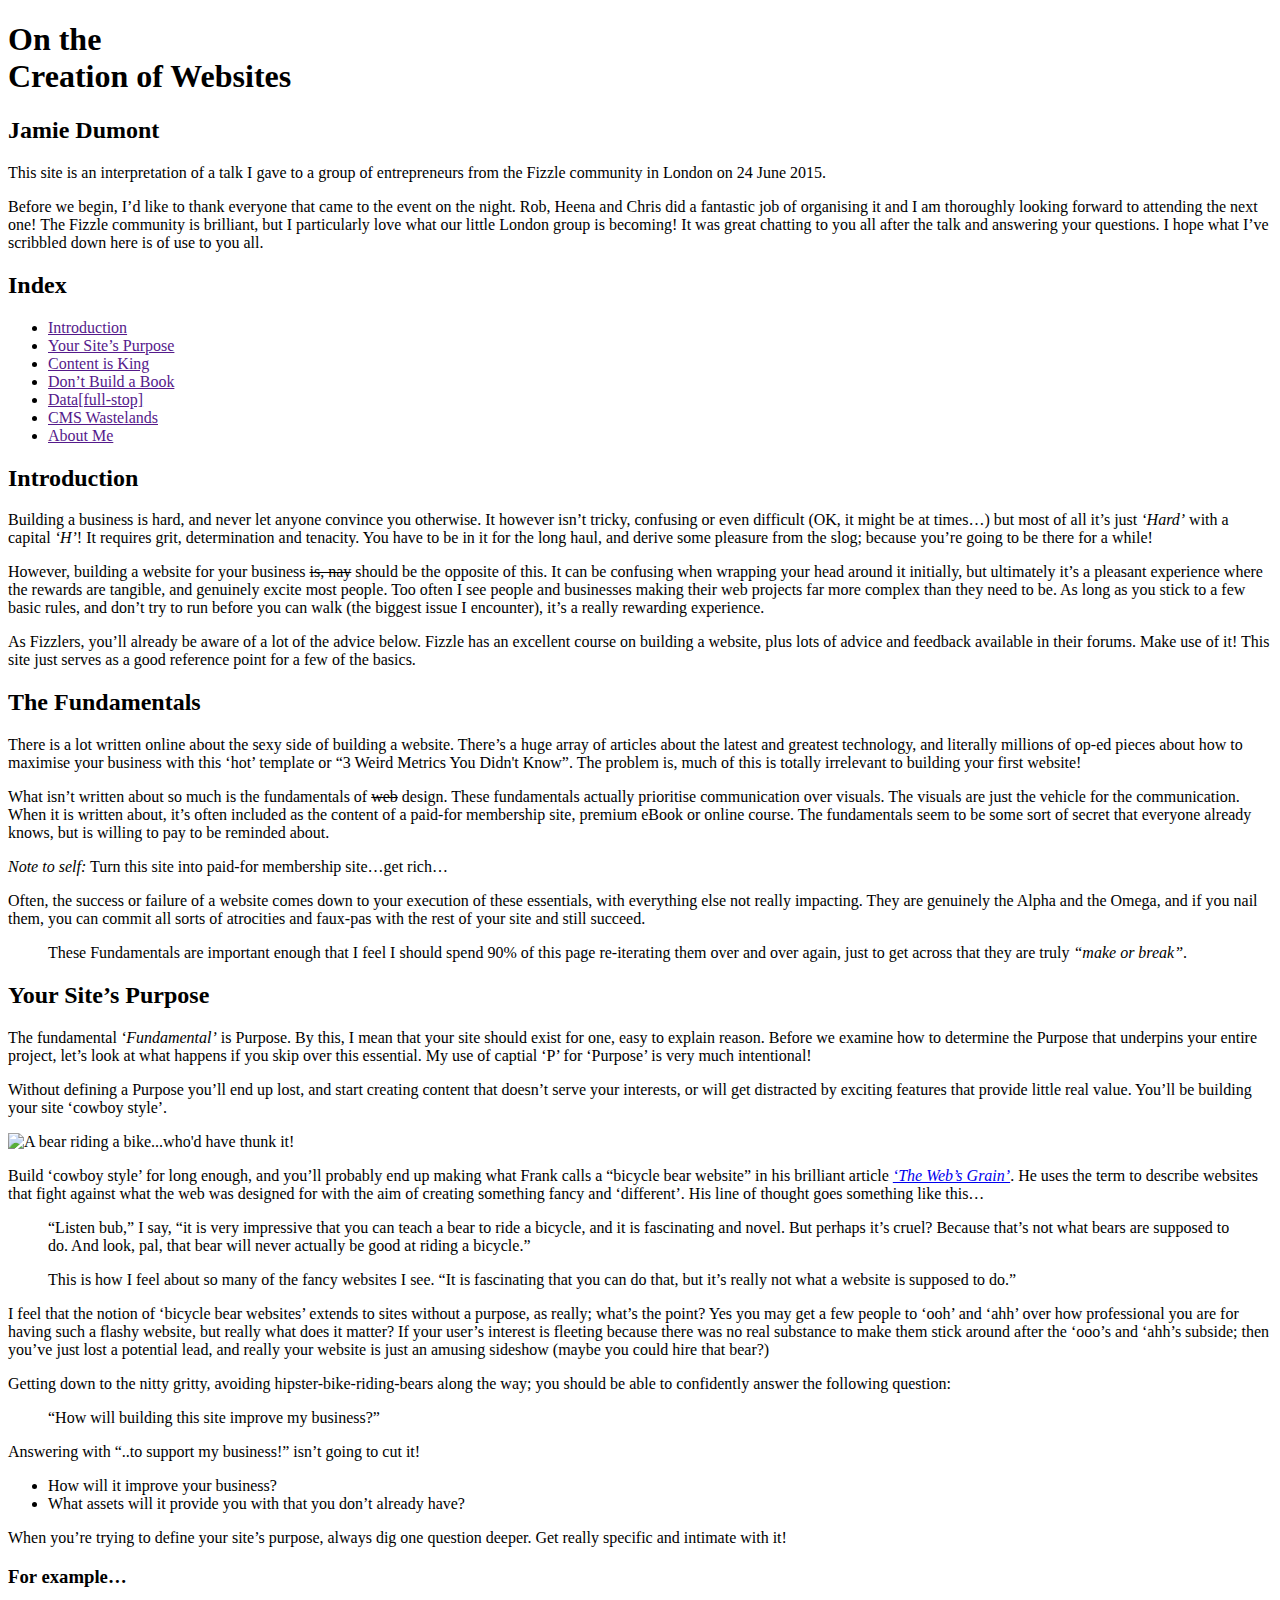
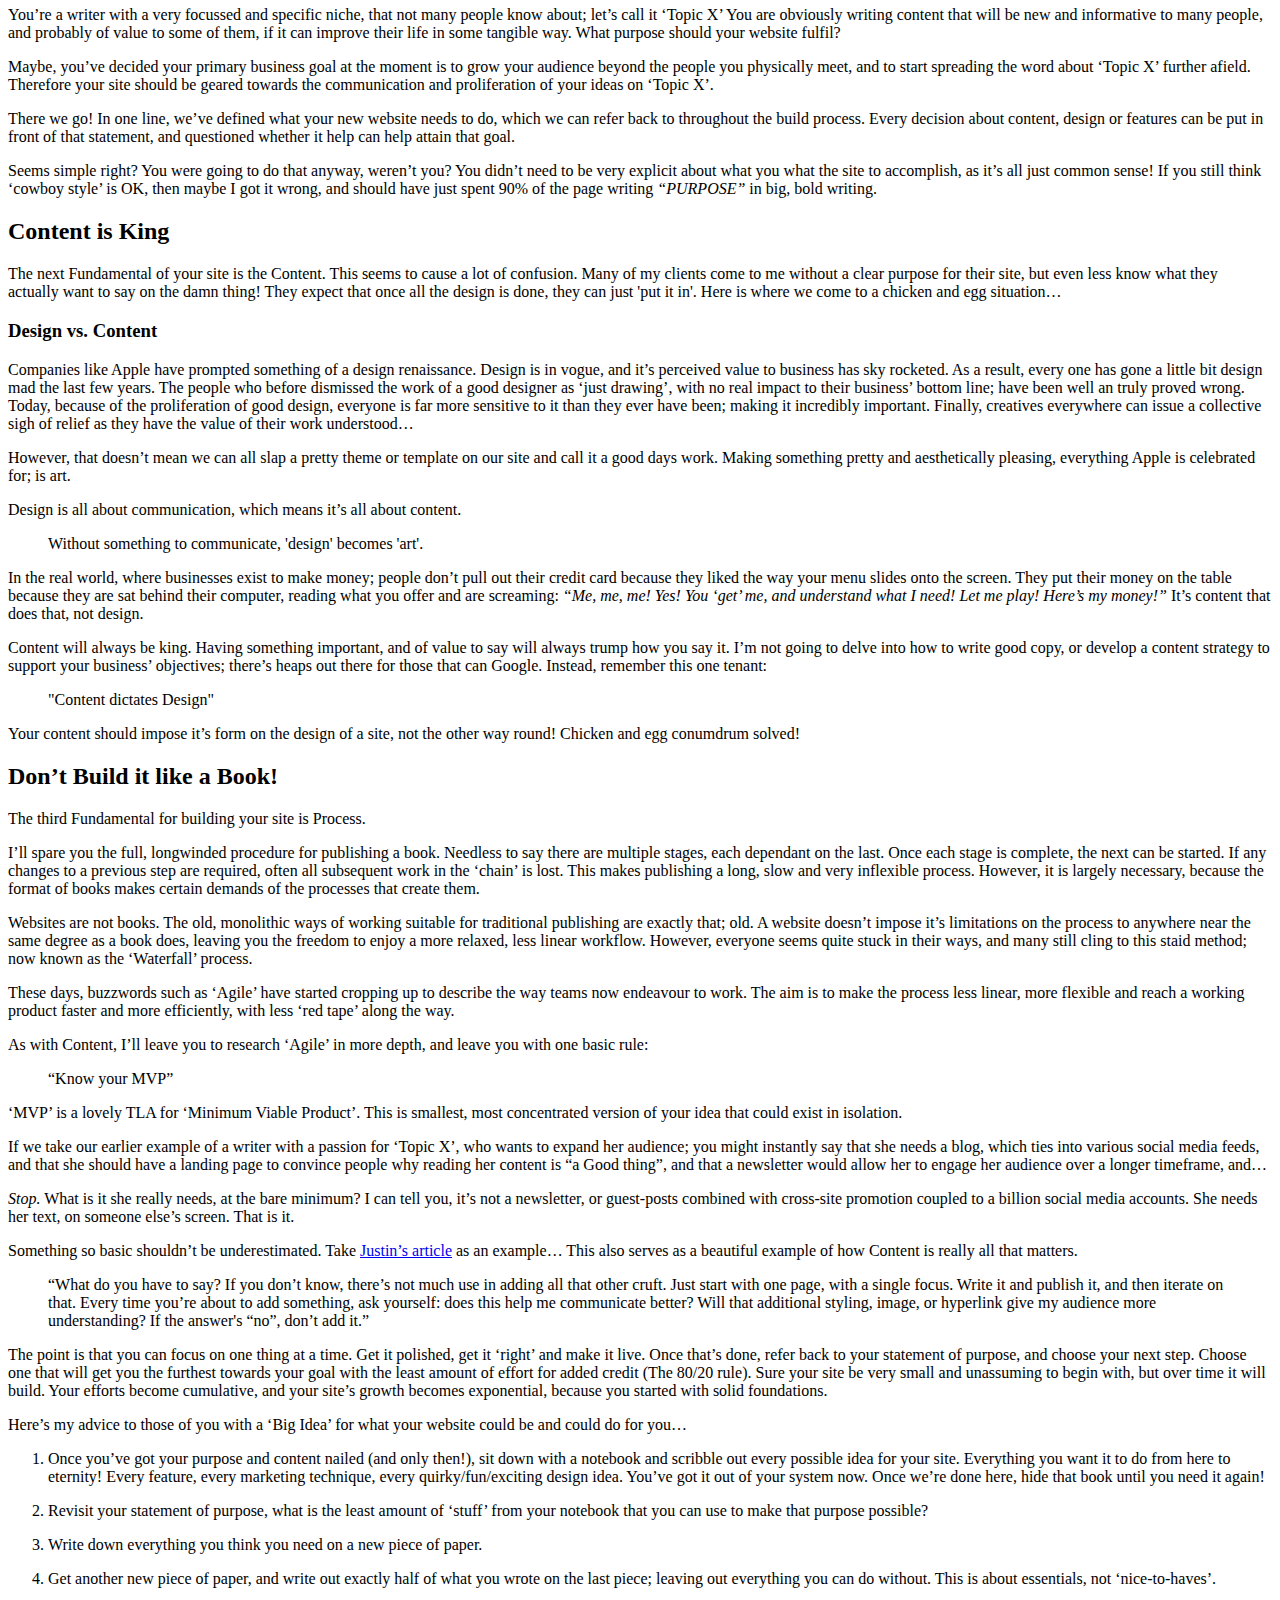
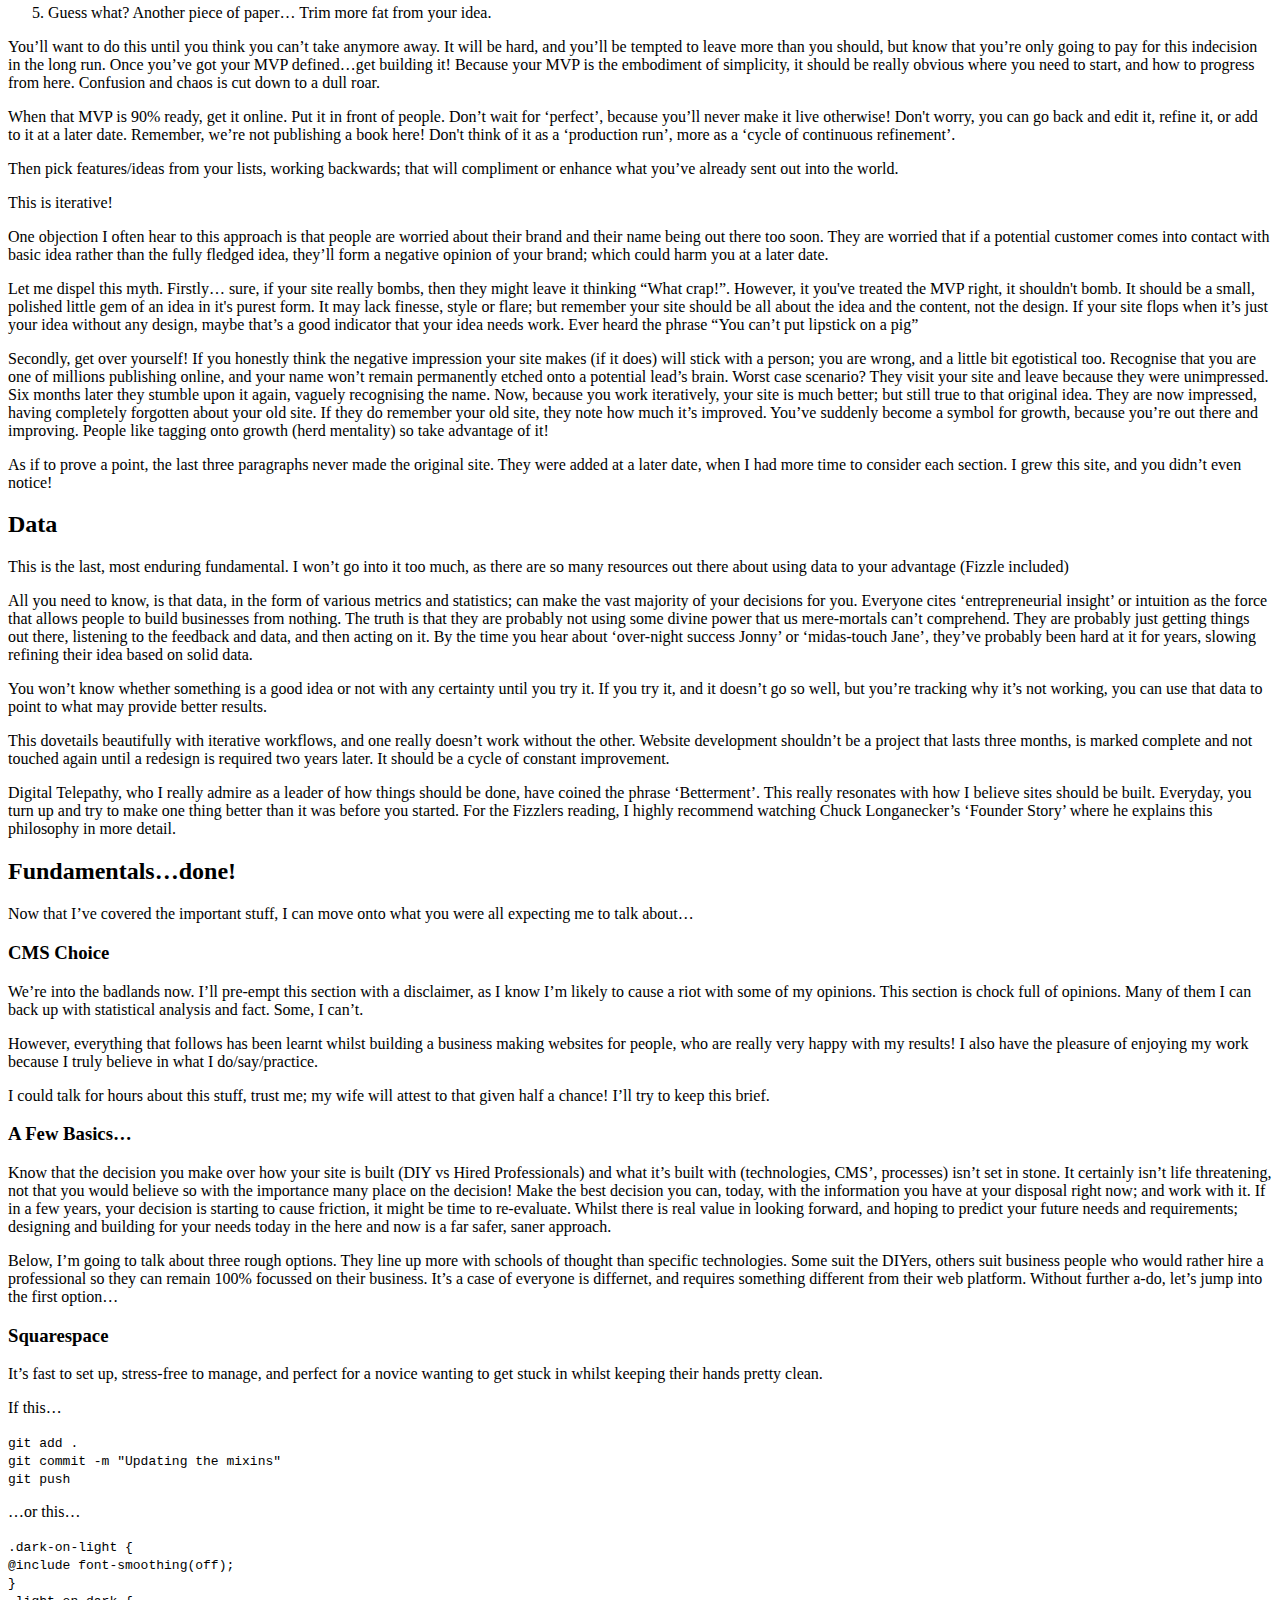
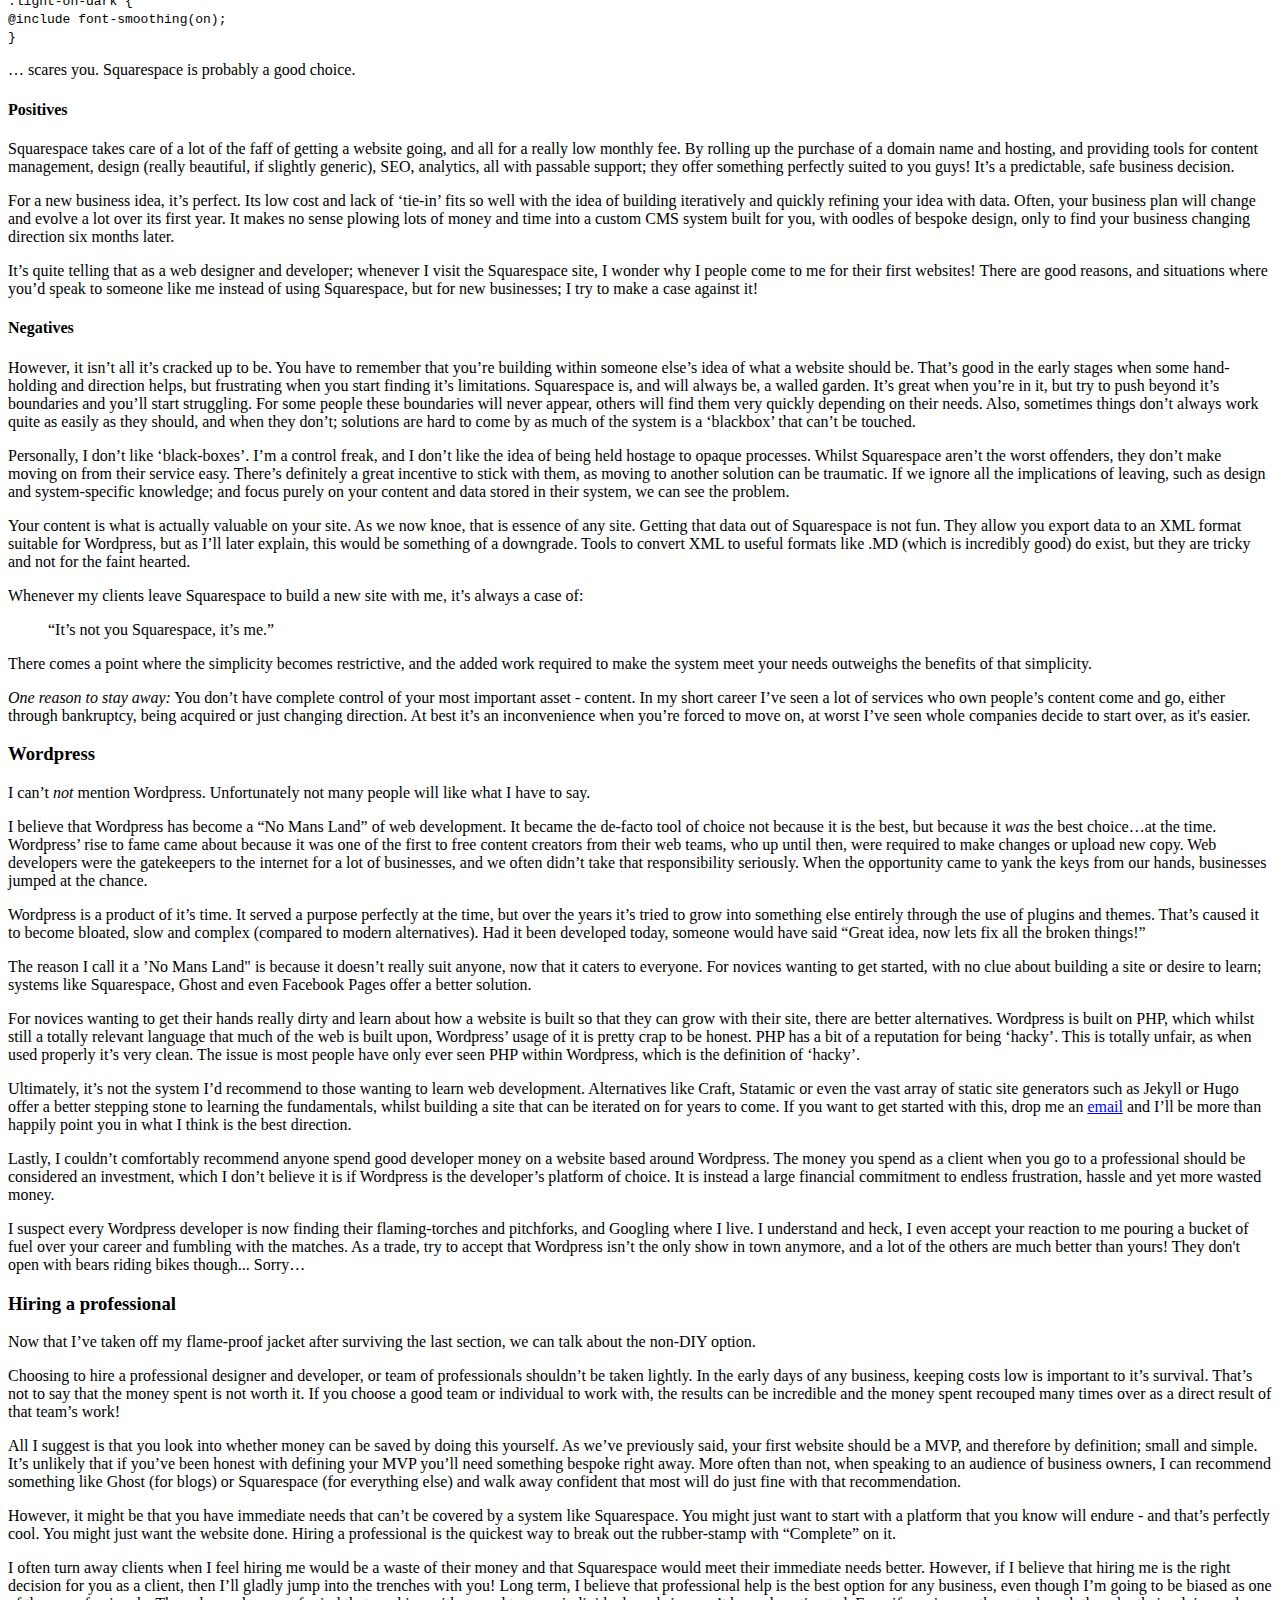
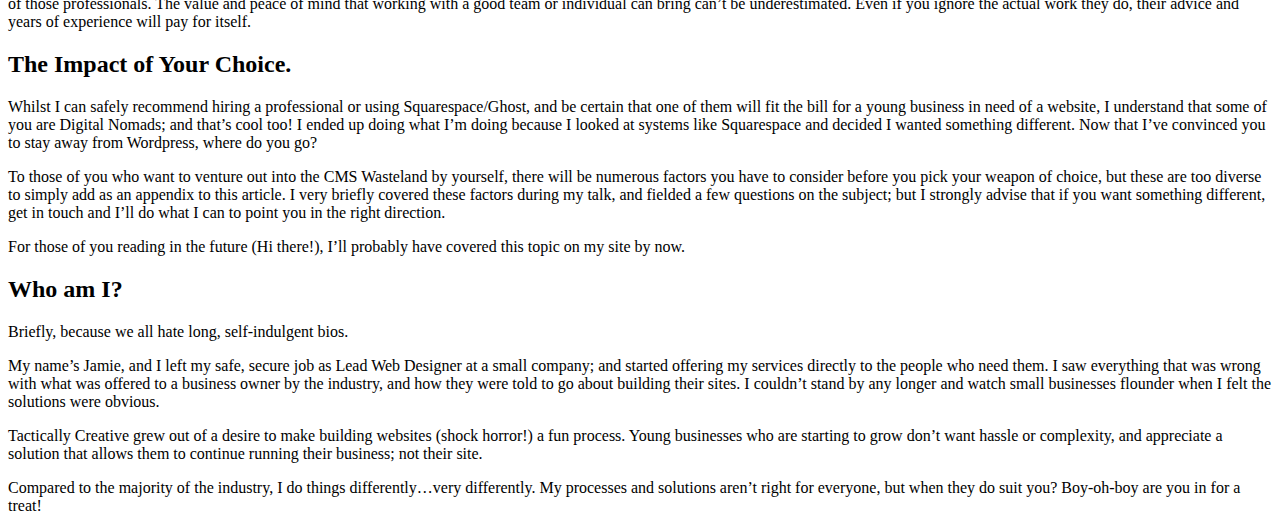
==== public/index.html @ e03779e4 "Initial commit" ====
<!doctype html>
<html>
<head>
	<meta charset="utf-8">

	
	<meta content="IE=edge,chrome=1" http-equiv="X-UA-Compatible">

	<meta name="viewport" content="width=device-width, initial-scale=1.0, user-scalable=yes">


	<title>Websites for Entrepreneurs</title>

	<link href='http://fonts.googleapis.com/css?family=Roboto:300italic,300,500' rel='stylesheet' type='text/css'>
	<link href='http://fonts.googleapis.com/css?family=Merriweather:400,700italic' rel='stylesheet' type='text/css'>
	<link rel='stylesheet' type='text/css' href='//maxcdn.bootstrapcdn.com/font-awesome/4.3.0/css/font-awesome.min.css'>
	<link rel='stylesheet' type='text/css' href='/css/main.css'>

</head>

<body>

	<section class="container" id="header">
		

		<div class="content">

			<h1 class="main-header"><span>On the</span><br> Creation <span class="kern">of</span> Websites</h1>

			<h2 class="lined-header"><span>Jamie Dumont</span></h2>

			<p class="centered-text">This site is an interpretation of a talk I gave to a group of entrepreneurs from the Fizzle community in London on 24 June 2015.</p>

		</div>

	</section>

	<section class="container" id="welcome">

		<div class="content">

			<article>
				<p>Before we begin, I&#8217;d like to thank everyone that came to the event on the night. Rob, Heena and Chris did a fantastic job of organising it and I am thoroughly looking forward to attending the next one! The Fizzle community is brilliant, but I particularly love what our little London group is becoming! It was great chatting to you all after the talk and answering your questions. I hope what I&#8217;ve scribbled down here is of use to you all.</p>
			</article>

		</div>

	</section>

	<section class="container" id="nav">

		<div class="content">

			<nav>
				<h2>Index</h2>
				<ul>
					<li><a href="">Introduction</a></li>
					<li><a href="">Your Site&#8217;s Purpose</a></li>
					<li><a href="">Content is King</a></li>
					<li><a href="">Don&#8217;t Build a Book</a></li>
					<li><a href="">Data[full-stop]</a></li>
					<li><a href="">CMS Wastelands</a></li>
					<li><a href="">About Me</a></li>
				</ul>
			</nav>

		</div>



		
	</section>

	<section class="container">

		<div class="content">

			<h2>Introduction</h2>

			<p>Building a business is hard, and never let anyone convince you otherwise. It however isn&#8217;t tricky, confusing or even difficult (OK, it might be at times&#8230;) but most of all it&#8217;s just <em>&#8216;Hard&#8217;</em> with a capital <em>&#8216;H&#8217;</em>! It requires grit, determination and tenacity. You have to be in it for the long haul, and derive some pleasure from the slog; because you&#8217;re going to be there for a while!</p>

			<p>However, building a website for your business <s>is, nay</s> should be the opposite of this. It can be confusing when wrapping your head around it initially, but ultimately it&#8217;s a pleasant experience where the rewards are tangible, and genuinely excite most people. Too often I see people and businesses making their web projects far more complex than they need to be. As long as you stick to a few basic rules, and don&#8217;t try to run before you can walk (the biggest issue I encounter), it&#8217;s a really rewarding experience.</p>

			<p>As Fizzlers, you&#8217;ll already be aware of a lot of the advice below. Fizzle has an excellent course on building a website, plus lots of advice and feedback available in their forums. Make use of it! This site just serves as a good reference point for a few of the basics.</p>

		</div>

	</section>

	<section class="container">

		<div class="content">

			<h2>The Fundamentals</h2>

			<p>There is a lot written online about the sexy side of building a website. There&#8217;s a huge array of articles about the latest and greatest technology, and literally millions of op-ed pieces about how to maximise your business with this &#8216;hot&#8217; template or &#8220;3 Weird Metrics You Didn't Know&#8221;. The problem is, much of this is totally irrelevant to building your first website!</p>

			<p>What isn&#8217;t written about so much is the fundamentals of <s>web</s> design. These fundamentals actually prioritise communication over visuals. The visuals are just the vehicle for the communication. When it is written about, it&#8217;s often included as the content of a paid-for membership site, premium eBook or online course. The fundamentals seem to be some sort of secret that everyone already knows, but is willing to pay to be reminded about.</p>

			<p class="micro-text"><em>Note to self:</em> Turn this site into paid-for membership site&#8230;get rich&#8230;</p>

			<p>Often, the success or failure of a website comes down to your execution of these essentials, with everything else not really impacting. They are genuinely the Alpha and the Omega, and if you nail them, you can commit all sorts of atrocities and faux-pas with the rest of your site and still succeed.</p> 

			<blockquote>These Fundamentals are important enough that I feel I should spend 90% of this page re-iterating them over and over again, just to get across that they are truly <em>&#8220;make or break&#8221;</em>.</blockquote>

		</div>

	</section>

	<section class="container" id="purpose">

		<div class="content">

			<h2>Your Site&#8217;s Purpose</h2>

			<p>The fundamental <em>&#8216;Fundamental&#8217;</em> is Purpose. By this, I mean that your site should exist for one, easy to explain reason. Before we examine how to determine the Purpose that underpins your entire project, let&#8217;s look at what happens if you skip over this essential. <span class="micro-text">My use of captial &#8216;P&#8217; for &#8216;Purpose&#8217; is very much intentional!</span></p>

			<p>Without defining a Purpose you&#8217;ll end up lost, and start creating content that doesn&#8217;t serve your interests, or will get distracted by exciting features that provide little real value. You&#8217;ll be building your site &#8216;cowboy style&#8217;.</p>

			<img src="http://frankchimero.com/writing/the-webs-grain/bicyclebear.jpg" alt="A bear riding a bike...who'd have thunk it!">

			<p>Build &#8216;cowboy style&#8217; for long enough, and you&#8217;ll probably end up making what Frank calls a &#8220;bicycle bear website&#8221; in his brilliant article <a target="_blank" href="http://frankchimero.com/writing/the-webs-grain/"><em>&#8216;The Web&#8217;s Grain&#8217;</em></a>. He uses the term to describe websites that fight against what the web was designed for with the aim of creating something fancy and &#8216;different&#8217;. His line of thought goes something like this&#8230;</p>

			<blockquote>
				<p>&#8220;Listen bub,&#8221; I say, &#8220;it is very impressive that you can teach a bear to ride a bicycle, and it is fascinating and novel. But perhaps it’s cruel? Because that’s not what bears are supposed to do. And look, pal, that bear will never actually be good at riding a bicycle.&#8221;</p>

				<p>This is how I feel about so many of the fancy websites I see. &#8220;It is fascinating that you can do that, but it’s really not what a website is supposed to do.&#8221;</p>
			</blockquote>


			<p>I feel that the notion of &#8216;bicycle bear websites&#8217; extends to sites without a purpose, as really; what&#8217;s the point? Yes you may get a few people to &#8216;ooh&#8217; and &#8216;ahh&#8217; over how professional you are for having such a flashy website, but really what does it matter? If your user&#8217;s interest is fleeting because there was no real substance to make them stick around after the &#8216;ooo&#8217;s and &#8216;ahh&#8217;s subside; then you&#8217;ve just lost a potential lead, and really your website is just an amusing sideshow <span class="micro-text">(maybe you could hire that bear?)</span></p>

			<p>Getting down to the nitty gritty, avoiding hipster-bike-riding-bears along the way; you should be able to confidently answer the following question:</p>
			
			<blockquote class="big-bq">&#8220;How will building this site improve my business?&#8221;</blockquote>

			<p>Answering with &#8220;..to support my business!&#8221; isn&#8217;t going to cut it!</p>

			<ul class="indented-emphasis">
				<li>How will it improve your business?</li>
				<li>What assets will it provide you with that you don&#8217;t already have?</li>
			</ul>

			<p>When you&#8217;re trying to define your site&#8217;s purpose, always dig one question deeper. Get really specific and intimate with it!</p>

			<h3>For example&#8230;</h3>

			<p>You&#8217;re a writer with a very focussed and specific niche, that not many people know about; let&#8217;s call it &#8216;Topic X&#8217; You are obviously writing content that will be new and informative to many people, and probably of value to some of them, if it can improve their life in some tangible way. What purpose should your website fulfil?</p>

			<p>Maybe, you&#8217;ve decided your primary business goal at the moment is to grow your audience beyond the people you physically meet, and to start spreading the word about &#8216;Topic X&#8217; further afield. Therefore your site should be geared towards the communication and proliferation of your ideas on &#8216;Topic X&#8217;.</p>

			<p>There we go! In one line, we&#8217;ve defined what your new website needs to do, which we can refer back to throughout the build process. Every decision about content, design or features can be put in front of that statement, and questioned whether it help can help attain that goal.</p>

			<p>Seems simple right? You were going to do that anyway, weren&#8217;t you? You didn&#8217;t need to be very explicit about what you what the site to accomplish, as it&#8217;s all just common sense! If you still think &#8216;cowboy style&#8217; is OK, then maybe I got it wrong, and should have just spent 90% of the page writing <em>&#8220;PURPOSE&#8221;</em> in big, bold writing.</p>

		</div>

	</section>

	<section class="container">

		<div class="content">

			<h2>Content is King</h2>

			<p>The next Fundamental of your site is the Content. This seems to cause a lot of confusion. Many of my clients come to me without a clear purpose for their site, but even less know what they actually want to say on the damn thing! They expect that once all the design is done, they can just 'put it in'. Here is where we come to a chicken and egg situation&#8230;</p>

			<h3>Design vs. Content</h3>

			<p>Companies like Apple have prompted something of a design renaissance. Design is in vogue, and it&#8217;s perceived value to business has sky rocketed. As a result, every one has gone a little bit design mad the last few years. The people who before dismissed the work of a good designer as &#8216;just drawing&#8217;, with no real impact to their business&#8217; bottom line; have been well an truly proved wrong. Today, because of the proliferation of good design, everyone is far more sensitive to it than they ever have been; making it incredibly important. Finally, creatives everywhere can issue a collective sigh of relief as they have the value of their work understood&#8230;</p>

			<p>However, that doesn&#8217;t mean we can all slap a pretty theme or template on our site and call it a good days work. Making something pretty and aesthetically pleasing, everything Apple is celebrated for; is art.</p>

			<p>Design is all about communication, which means it&#8217;s all about content.</p>

			<blockquote>Without something to communicate, 'design' becomes 'art'.</blockquote>

			<p>In the real world, where businesses exist to make money; people don&#8217;t pull out their credit card because they liked the way your menu slides onto the screen. They put their money on the table because they are sat behind their computer, reading what you offer and are screaming: <em>&#8220;Me, me, me! Yes! You &#8216;get&#8217; me, and understand what I need! Let me play! Here&#8217;s my money!&#8221;</em> It&#8217;s content that does that, not design.</p>

			<p>Content will always be king. Having something important, and of value to say will always trump how you say it. I&#8217;m not going to delve into how to write good copy, or develop a content strategy to support your business&#8217; objectives; there&#8217;s heaps out there for those that can Google. Instead, remember this one tenant: </p>

			<blockquote class="big-bq">"Content dictates Design"</blockquote> 

			<p>Your content should impose it&#8217;s form on the design of a site, not the other way round! Chicken and egg conumdrum solved!</p>

		</div>

	</section>

	<section class="container">

		<div class="content">

			<h2>Don&#8217;t Build it like a Book!</h2>

			<p>The third Fundamental for building your site is Process.</p>

			<p>I&#8217;ll spare you the full, longwinded procedure for publishing a book. Needless to say there are multiple stages, each dependant on the last. Once each stage is complete, the next can be started. If any changes to a previous step are required, often all subsequent work in the &#8216;chain&#8217; is lost. This makes publishing a long, slow and very inflexible process. However, it is largely necessary, because the format of books makes certain demands of the processes that create them.</p>

			<p>Websites are not books. The old, monolithic ways of working suitable for traditional publishing are exactly that; old. A website doesn&#8217;t impose it&#8217;s limitations on the process to anywhere near the same degree as a book does, leaving you the freedom to enjoy a more relaxed, less linear workflow. However, everyone seems quite stuck in their ways, and many still cling to this staid method; now known as the &#8216;Waterfall&#8217; process.</p>

			<p>These days, buzzwords such as &#8216;Agile&#8217; have started cropping up to describe the way teams now endeavour to work. The aim is to make the process less linear, more flexible and reach a working product faster and more efficiently, with less &#8216;red tape&#8217; along the way.</p>

			<p>As with Content, I&#8217;ll leave you to research &#8216;Agile&#8217; in more depth, and leave you with one basic rule:</p>

			<blockquote>&#8220;Know your MVP&#8221;</blockquote>

			<p>&#8216;MVP&#8217; is a lovely TLA for &#8216;Minimum Viable Product&#8217;. This is smallest, most concentrated version of your idea that could exist in isolation.</p>

			<p>If we take our earlier example of a writer with a passion for &#8216;Topic X&#8217;, who wants to expand her audience; you might instantly say that she needs a blog, which ties into various social media feeds, and that she should have a landing page to convince people why reading her content is &#8220;a Good thing&#8221;, and that a newsletter would allow her to engage her audience over a longer timeframe, and&#8230;</p>

			<p><em>Stop.</em> What is it she really needs, at the bare minimum? I can tell you, it&#8217;s not a newsletter, or guest-posts combined with cross-site promotion coupled to a billion social media accounts. She needs her text, on someone else&#8217;s screen. That is it.</p>

			<p>Something so basic shouldn&#8217;t be underestimated. Take <a target="_blank" href="http://justinjackson.ca/words.html">Justin&#8217;s article</a> as an example&#8230; This also serves as a beautiful example of how Content is really all that matters.</p>

			<blockquote><p>&#8220;What do you have to say? If you don&#8217;t know, there&#8217;s not much use in adding all that other cruft. Just start with one page, with a single focus. Write it and publish it, and then iterate on that. Every time you&#8217;re about to add something, ask yourself: does this help me communicate better? Will that additional styling, image, or hyperlink give my audience more understanding? If the answer's &#8220;no&#8221;, don&#8217;t add it.&#8221;</p></blockquote>

			<p>The point is that you can focus on one thing at a time. Get it polished, get it &#8216;right&#8217; and make it live. Once that&#8217;s done, refer back to your statement of purpose, and choose your next step. Choose one that will get you the furthest towards your goal with the least amount of effort for added credit (The 80/20 rule). Sure your site be very small and unassuming to begin with, but over time it will build. Your efforts become cumulative, and your site&#8217;s growth becomes exponential, because you started with solid foundations.</p>

			<p>Here&#8217;s my advice to those of you with a &#8216;Big Idea&#8217; for what your website could be and could do for you&#8230; </p>

			<ol>
				<li><p>Once you&#8217;ve got your purpose and content nailed (and only then!), sit down with a notebook and scribble out every possible idea for your site. Everything you want it to do from here to eternity! Every feature, every marketing technique, every quirky/fun/exciting design idea. You&#8217;ve got it out of your system now. Once we&#8217;re done here, hide that book until you need it again!</p></li>
				<li><p>Revisit your statement of purpose, what is the least amount of &#8216;stuff&#8217; from your notebook that you can use to make that purpose possible?</p></li>
				<li><p>Write down everything you think you need on a new piece of paper.</p></li>
				<li><p>Get another new piece of paper, and write out exactly half of what you wrote on the last piece; leaving out everything you can do without. This is about essentials, not &#8216;nice-to-haves&#8217;.</p></li>
				<li><p>Guess what? Another piece of paper&#8230; Trim more fat from your idea.</p></li>
			</ol>

			<p>You&#8217;ll want to do this until you think you can&#8217;t take anymore away. It will be hard, and you&#8217;ll be tempted to leave more than you should, but know that you&#8217;re only going to pay for this indecision in the long run. Once you&#8217;ve got your MVP defined&#8230;get building it! Because your MVP is the embodiment of simplicity, it should be really obvious where you need to start, and how to progress from here. Confusion and chaos is cut down to a dull roar.</p>

			<p>When that MVP is 90% ready, get it online. Put it in front of people. Don&#8217;t wait for &#8216;perfect&#8217;, because you&#8217;ll never make it live otherwise! Don't worry, you can go back and edit it, refine it, or add to it at a later date. Remember, we&#8217;re not publishing a book here! Don't think of it as a &#8216;production run&#8217;, more as a &#8216;cycle of continuous refinement&#8217;.</p>

			<p>Then pick features/ideas from your lists, working backwards; that will compliment or enhance what you&#8217;ve already sent out into the world.</p>

			<p>This is iterative!</p>

			<p>One objection I often hear to this approach is that people are worried about their brand and their name being out there too soon. They are worried that if a potential customer comes into contact with basic idea rather than the fully fledged idea, they&#8217;ll form a negative opinion of your brand; which could harm you at a later date.</p>

			<p>Let me dispel this myth. Firstly&#8230; sure, if your site really bombs, then they might leave it thinking &#8220;What crap!&#8221;. However, it you've treated the MVP right, it shouldn't bomb. It should be a small, polished little gem of an idea in it's purest form. It may lack finesse, style or flare; but remember your site should be all about the idea and the content, not the design. If your site flops when it&#8217;s just your idea without any design, maybe that&#8217;s a good indicator that your idea needs work. Ever heard the phrase &#8220;You can&#8217;t put lipstick on a pig&#8221;</p>

			<p>Secondly, get over yourself! If you honestly think the negative impression your site makes (if it does) will stick with a person; you are wrong, and a little bit egotistical too. Recognise that you are one of millions publishing online, and your name won&#8217;t remain permanently etched onto a potential lead&#8217;s brain. Worst case scenario? They visit your site and leave because they were unimpressed. Six months later they stumble upon it again, vaguely recognising the name. Now, because you work iteratively, your site is much better; but still true to that original idea. They are now impressed, having completely forgotten about your old site. If they do remember your old site, they note how much it&#8217;s improved. You&#8217;ve suddenly become a symbol for growth, because you&#8217;re out there and improving. People like tagging onto growth (herd mentality) so take advantage of it!</p>

			<p class="micro-text">As if to prove a point, the last three paragraphs never made the original site. They were added at a later date, when I had more time to consider each section. I grew this site, and you didn&#8217;t even notice!</p>

		</div>

	</section>

	<section class="container">

		<div class="content">

			<h2>Data</h2>

			<p>This is the last, most enduring fundamental. I won&#8217;t go into it too much, as there are so many resources out there about using data to your advantage (Fizzle included)</p>

			<p>All you need to know, is that data, in the form of various metrics and statistics; can make the vast majority of your decisions for you. Everyone cites &#8216;entrepreneurial insight&#8217; or intuition as the force that allows people to build businesses from nothing. The truth is that they are probably not using some divine power that us mere-mortals can&#8217;t comprehend. They are probably just getting things out there, listening to the feedback and data, and then acting on it. By the time you hear about &#8216;over-night success Jonny&#8217; or &#8216;midas-touch Jane&#8217;, they&#8217;ve probably been hard at it for years, slowing refining their idea based on solid data.</p>

			<p>You won&#8217;t know whether something is a good idea or not with any certainty until you try it. If you try it, and it doesn&#8217;t go so well, but you&#8217;re tracking why it&#8217;s not working, you can use that data to point to what may provide better results.</p>

			<p>This dovetails beautifully with iterative workflows, and one really doesn&#8217;t work without the other. Website development shouldn&#8217;t be a project that lasts three months, is marked complete and not touched again until a redesign is required two years later. It should be a cycle of constant improvement.</p>

			<p>Digital Telepathy, who I really admire as a leader of how things should be done, have coined the phrase &#8216;Betterment&#8217;. This really resonates with how I believe sites should be built. Everyday, you turn up and try to make one thing better than  it was before you started. For the Fizzlers reading, I highly recommend watching Chuck Longanecker&#8217;s &#8216;Founder Story&#8217; where he explains this philosophy in more detail.</p>

		</div>

	</section>

	<section class="container">

		<div class="content">

			<h2>Fundamentals&#8230;done!</h2>

			<p>Now that I&#8217;ve covered the important stuff, I can move onto what you were all expecting me to talk about&#8230;</p>

			<h3>CMS Choice</h3>

			<p>We&#8217;re into the badlands now. I&#8217;ll pre-empt this section with a disclaimer, as I know I&#8217;m likely to cause a riot with some of my opinions. This section is chock full of opinions. Many of them I can back up with statistical analysis and fact. Some, I can&#8217;t.</p>

			<p>However, everything that follows has been learnt whilst building a business making websites for people, who are really very happy with my results! I also have the pleasure of enjoying my work because I truly believe in what I do/say/practice.</p>

			<p>I could talk for hours about this stuff, trust me; my wife will attest to that given half a chance! I&#8217;ll try to keep this brief.</p>

			<h3>A Few Basics&#8230;</h3>

			<p>Know that the decision you make over how your site is built (DIY vs Hired Professionals) and what it&#8217;s built with (technologies, CMS&#8217;, processes) isn&#8217;t set in stone. It certainly isn&#8217;t life threatening, not that you would believe so with the importance many place on the decision! Make the best decision you can, today, with the information you have at your disposal right now; and work with it. If in a few years, your decision is starting to cause friction, it might be time to re-evaluate. Whilst there is real value in looking forward, and hoping to predict your future needs and requirements; designing and building for your needs today in the here and now is a far safer, saner approach.</p>

			<p>Below, I&#8217;m going to talk about three rough options. They line up more with schools of thought than specific technologies. Some suit the DIYers, others suit business people who would rather hire a professional so they can remain 100% focussed on their business. It&#8217;s a case of everyone is differnet, and requires something different from their web platform. Without further a-do, let&#8217;s jump into the first option&#8230;</p>

			<h3>Squarespace</h3>

			<p>It&#8217;s fast to set up, stress-free to manage, and perfect for a novice wanting to get stuck in whilst keeping their hands pretty clean.</p>

			<p>If this&#8230;</p>

			<div class="code">
				<code>
				git add . <br>
				git commit -m "Updating the mixins" <br>
				git push <br>
				</code>
			</div>

			<p>&#8230;or this&#8230;</p>

			<div class="code">
				<code>
				.dark-on-light {<br>
				@include font-smoothing(off);<br>
				} <br>

				.light-on-dark {<br>
				@include font-smoothing(on);<br>
				}
				</code>
			</div>
			

		<p>&#8230; scares you. Squarespace is probably a good choice.</p>
		<h4>Positives</h4>

		<p>Squarespace takes care of a lot of the faff of getting a website going, and all for a really low monthly fee. By rolling up the purchase of a domain name and hosting, and providing tools for content management, design (really beautiful, if slightly generic), SEO, analytics, all with passable support; they offer something perfectly suited to you guys! It&#8217;s a predictable, safe business decision.</p>

		<p>For a new business idea, it&#8217;s perfect. Its low cost and lack of &#8216;tie-in&#8217; fits so well with the idea of building iteratively and quickly refining your idea with data. Often, your business plan will change and evolve a lot over its first year. It makes no sense plowing lots of money and time into a custom CMS system built for you, with oodles of bespoke design, only to find your business changing direction six months later.</p>

		<p>It&#8217;s quite telling that as a web designer and developer; whenever I visit the Squarespace site, I wonder why I people come to me for their first websites! There are good reasons, and situations where you&#8217;d speak to someone like me instead of using Squarespace, but for new businesses; I try to make a case against it!</p>

		<h4>Negatives</h4>

		<p>However, it isn&#8217;t all it&#8217;s cracked up to be. You have to remember that you&#8217;re building within someone else&#8217;s idea of what a website should be. That&#8217;s good in the early stages when some hand-holding and direction helps, but frustrating when you start finding it&#8217;s limitations. Squarespace is, and will always be, a walled garden. It&#8217;s great when you&#8217;re in it, but try to push beyond it&#8217;s boundaries and you&#8217;ll start struggling. For some people these boundaries will never appear, others will find them very quickly depending on their needs. Also, sometimes things don&#8217;t always work quite as easily as they should, and when they don&#8217;t; solutions are hard to come by as much of the system is a &#8216;blackbox&#8217; that can&#8217;t be touched.</p>

		<p>Personally, I don&#8217;t like &#8216;black-boxes&#8217;. I&#8217;m a control freak, and I don&#8217;t like the idea of being held hostage to opaque processes. Whilst Squarespace aren&#8217;t the worst offenders, they don&#8217;t make moving on from their service easy. There&#8217;s definitely a great incentive to stick with them, as moving to another solution can be traumatic. If we ignore all the implications of leaving, such as design and system-specific knowledge; and focus purely on your content and data stored in their system, we can see the problem.</p>

		<p>Your content is what is actually valuable on your site. As we now knoe, that is essence of any site. Getting that data out of Squarespace is not fun. They allow you export data to an XML format suitable for Wordpress, but as I&#8217;ll later explain, this would be something of a downgrade. Tools to convert XML to useful formats like .MD (which is incredibly good) do exist, but they are tricky and not for the faint hearted.</p>

		<p>Whenever my clients leave Squarespace to build a new site with me, it&#8217;s always a case of:</p>

		<blockquote>&#8220;It&#8217;s not you Squarespace, it&#8217;s me.&#8221;</blockquote>

		<p>There comes a point where the simplicity becomes restrictive, and the added work required to make the system meet your needs outweighs the benefits of that simplicity.</p>

		<p><em>One reason to stay away:</em> You don&#8217;t have complete control of your most important asset - content. In my short career I&#8217;ve seen a lot of services who own people&#8217;s content come and go, either through bankruptcy, being acquired or just changing direction. At best it&#8217;s an inconvenience when you&#8217;re forced to move on, at worst I&#8217;ve seen whole companies decide to start over, as it's easier.</p>

		<h3>Wordpress</h3>

		<p>I can&#8217;t <em>not</em> mention Wordpress. Unfortunately not many people will like what I have to say.</p>

		<p>I believe that Wordpress has become a &#8220;No Mans Land&#8221; of web development. It became the de-facto tool of choice not because it is the best, but because it <em>was</em> the best choice&#8230;at the time. Wordpress&#8217; rise to fame came about because it was one of the first to free content creators from their web teams, who up until then, were required to make changes or upload new copy. Web developers were the gatekeepers to the internet for a lot of businesses, and we often didn&#8217;t take that responsibility seriously. When the opportunity came to yank the keys from our hands, businesses jumped at the chance.</p>

		<p>Wordpress is a product of it&#8217;s time. It served a purpose perfectly at the time, but over the years it&#8217;s tried to grow into something else entirely through the use of plugins and themes. That&#8217;s caused it to become bloated, slow and complex (compared to modern alternatives). Had it been developed today, someone would have said &#8220;Great idea, now lets fix all the broken things!&#8221;</p>

		<p>The reason I call it a &#8217;No Mans Land&quot; is because it doesn&#8217;t really suit anyone, now that it caters to everyone. For novices wanting to get started, with no clue about building a site or desire to learn; systems like Squarespace, Ghost and even Facebook Pages offer a better solution.</p>

		<p>For novices wanting to get their hands really dirty and learn about how a website is built so that they can grow with their site, there are better alternatives. Wordpress is built on PHP, which whilst still a totally relevant language that much of the web is built upon, Wordpress&#8217; usage of it is pretty crap to be honest. PHP has a bit of a reputation for being &#8216;hacky&#8217;. This is totally unfair, as when used properly it&#8217;s very clean. The issue is most people have only ever seen PHP within Wordpress, which is the definition of &#8216;hacky&#8217;.</p>

		<p>Ultimately, it&#8217;s not the system I&#8217;d recommend to those wanting to learn web development. Alternatives like Craft, Statamic or even the vast array of static site generators such as Jekyll or Hugo offer a better stepping stone to learning the fundamentals, whilst building a site that can be iterated on for years to come. If you want to get started with this, drop me an <a href="mailto:jamie@tactically-creative.co.uk">email</a> and I&#8217;ll be more than happily point you in what I think is the best direction.</p>

		<p>Lastly, I couldn&#8217;t comfortably recommend anyone spend good developer money on a website based around Wordpress. The money you spend as a client when you go to a professional should be considered an investment, which I don&#8217;t believe it is if Wordpress is the developer&#8217;s platform of choice. It is instead a large financial commitment to endless frustration, hassle and yet more wasted money.</p>

		<p> I suspect every Wordpress developer is now finding their flaming-torches and pitchforks, and Googling where I live. I understand and heck, I even accept your reaction to me pouring a bucket of fuel over your career and fumbling with the matches. As a trade, try to accept that Wordpress isn&#8217;t the only show in town anymore, and a lot of the others are much better than yours! <span class="micro-text">They don't open with bears riding bikes though...</span> Sorry&#8230;</p>

		<h3>Hiring a professional</h3>

		<p>Now that I&#8217;ve taken off my flame-proof jacket after surviving the last section, we can talk about the non-DIY option.</p>

		<p>Choosing to hire a professional designer and developer, or team of professionals shouldn&#8217;t be taken lightly. In the early days of any business, keeping costs low is important to it&#8217;s survival. That&#8217;s not to say that the money spent is not worth it. If you choose a good team or individual to work with, the results can be incredible and the money spent recouped many times over as a direct result of that team&#8217;s work!</p>

		<p>All I suggest is that you look into whether money can be saved by doing this yourself. As we&#8217;ve previously said, your first website should be a MVP, and therefore by definition; small and simple. It&#8217;s unlikely that if you&#8217;ve been honest with defining your MVP you&#8217;ll need something bespoke right away. More often than not, when speaking to an audience of business owners, I can recommend something like Ghost (for blogs) or Squarespace (for everything else) and walk away confident that most will do just fine with that recommendation.</p>

		<p>However, it might be that you have immediate needs that can&#8217;t be covered by a system like Squarespace. You might just want to start with a platform that you know will endure - and that&#8217;s perfectly cool. You might just want the website done. Hiring a professional is the quickest way to break out the rubber-stamp with &#8220;Complete&#8221; on it.</p>

		<p>I often turn away clients when I feel hiring me would be a waste of their money and that Squarespace would meet their immediate needs better. However, if I believe that hiring me is the right decision for you as a client, then I&#8217;ll gladly jump into the trenches with you! Long term, I believe that professional help is the best option for any business, even though I&#8217;m going to be biased as one of those professionals. The value and peace of mind that working with a good team or individual can bring can&#8217;t be underestimated. Even if you ignore the actual work they do, their advice and years of experience will pay for itself.</p>

		<h2>The Impact of Your Choice.</h2>

		<p>Whilst I can safely recommend hiring a professional or using Squarespace/Ghost, and be certain that one of them will fit the bill for a young business in need of a website, I understand that some of you are Digital Nomads; and that&#8217;s cool too! I ended up doing what I&#8217;m doing because I looked at systems like Squarespace and decided I wanted something different. Now that I&#8217;ve convinced you to stay away from Wordpress, where do you go?</p>

		<p>To those of you who want to venture out into the CMS Wasteland by yourself, there will be numerous factors you have to consider before you pick your weapon of choice, but these are too diverse to simply add as an appendix to this article. I very briefly covered these factors during my talk, and fielded a few questions on the subject; but I strongly advise that if you want something different, get in touch and I&#8217;ll do what I can to point you in the right direction.</p>

		<p>For those of you reading in the future (Hi there!), I&#8217;ll probably have covered this topic on my site by now. </p>

	</div>
</section>

<section class="container">

	<div class="content">

		<h2>Who am I?</h2>

		<p>Briefly, because we all hate long, self-indulgent bios. </p>

		<p>My name&#8217;s Jamie, and I left my safe, secure job as Lead Web Designer at a small company; and started offering my services directly to the people who need them. I saw everything that was wrong with what was offered to a business owner by the industry, and how they were told to go about building their sites. I couldn&#8217;t stand by any longer and watch small businesses flounder when I felt the solutions were obvious.</p>

		<p>Tactically Creative grew out of a desire to make building websites (shock horror!) a fun process. Young businesses who are starting to grow don&#8217;t want hassle or complexity, and appreciate a solution that allows them to continue running their business; not their site.</p>

		<p>Compared to the majority of the industry, I do things differently&#8230;very differently. My processes and solutions aren&#8217;t right for everyone, but when they do suit you? Boy-oh-boy are you in for a treat!</p>

	</div>
</section>

<script data-no-instant>document.write('<script src="http://'
        + (location.host || 'localhost').split(':')[0]
		+ ':1313/livereload.js?mindelay=10"></'
        + 'script>')</script></body>

</html>
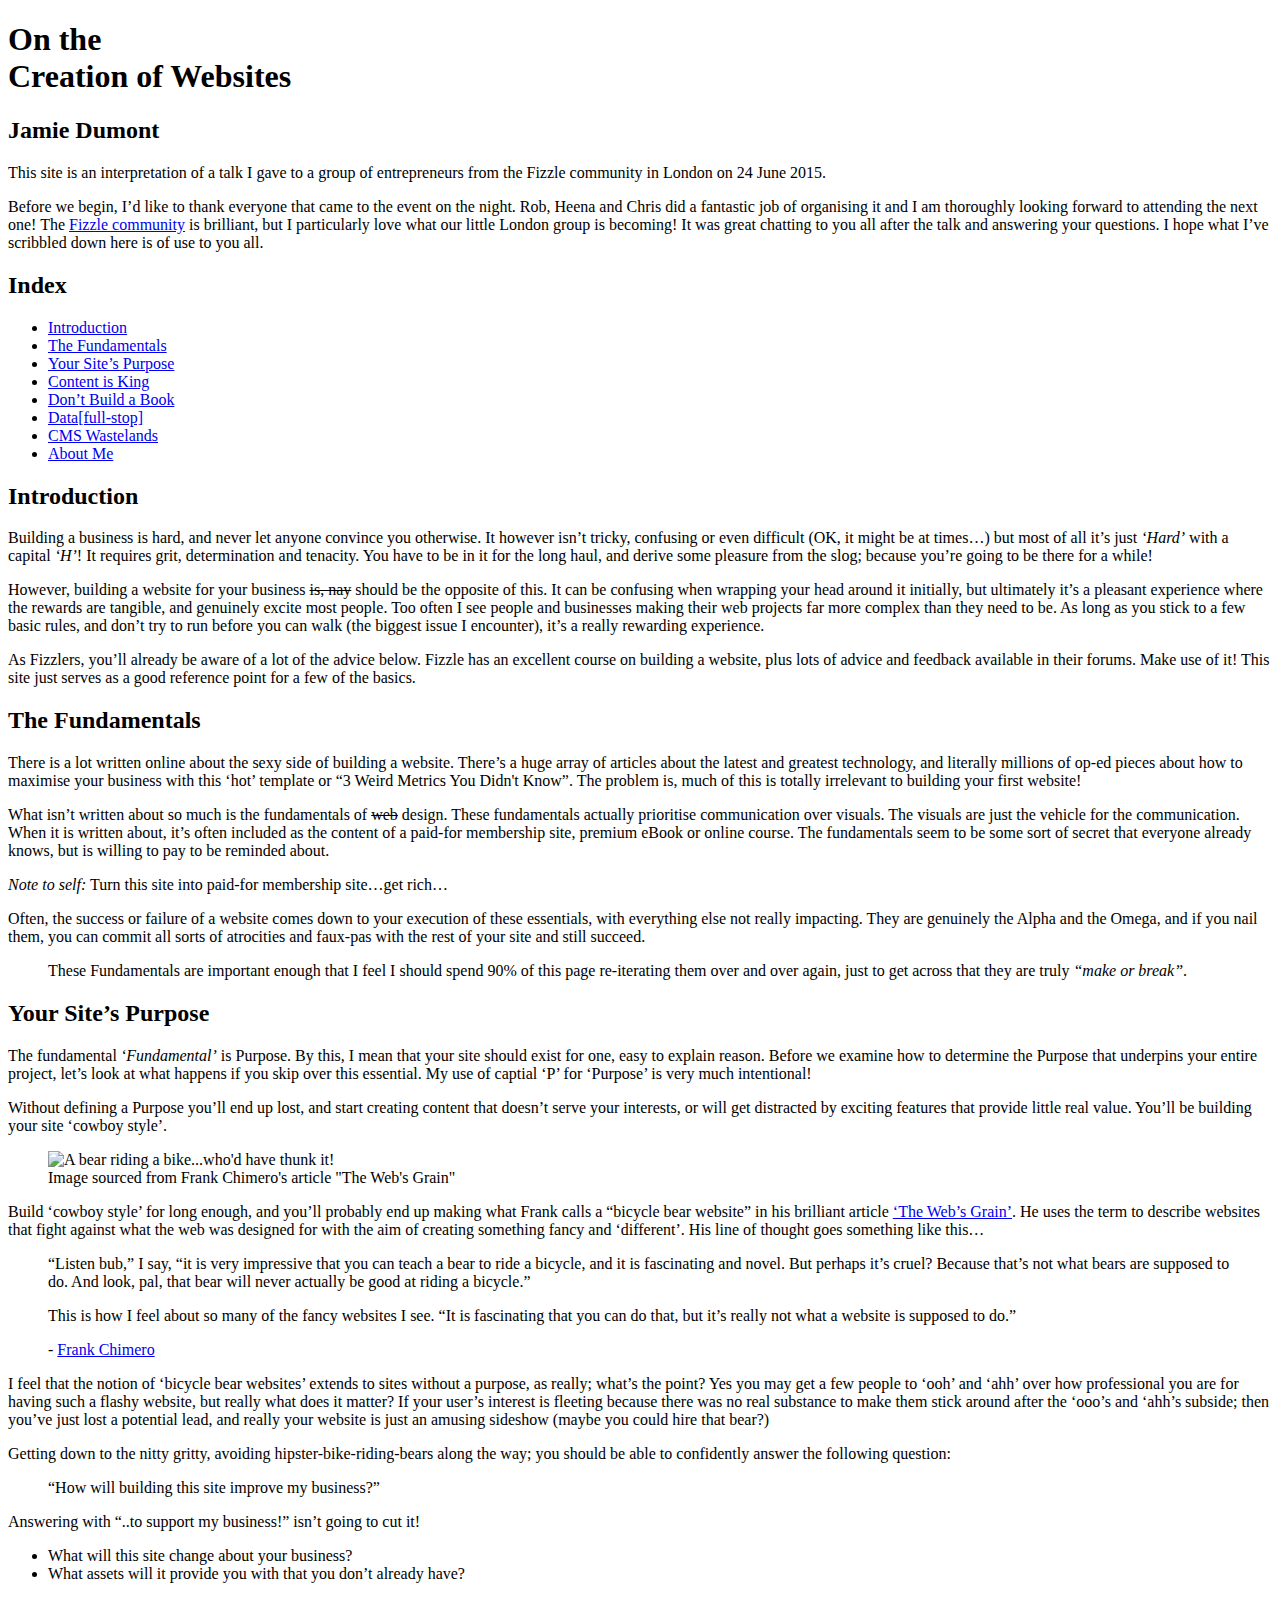
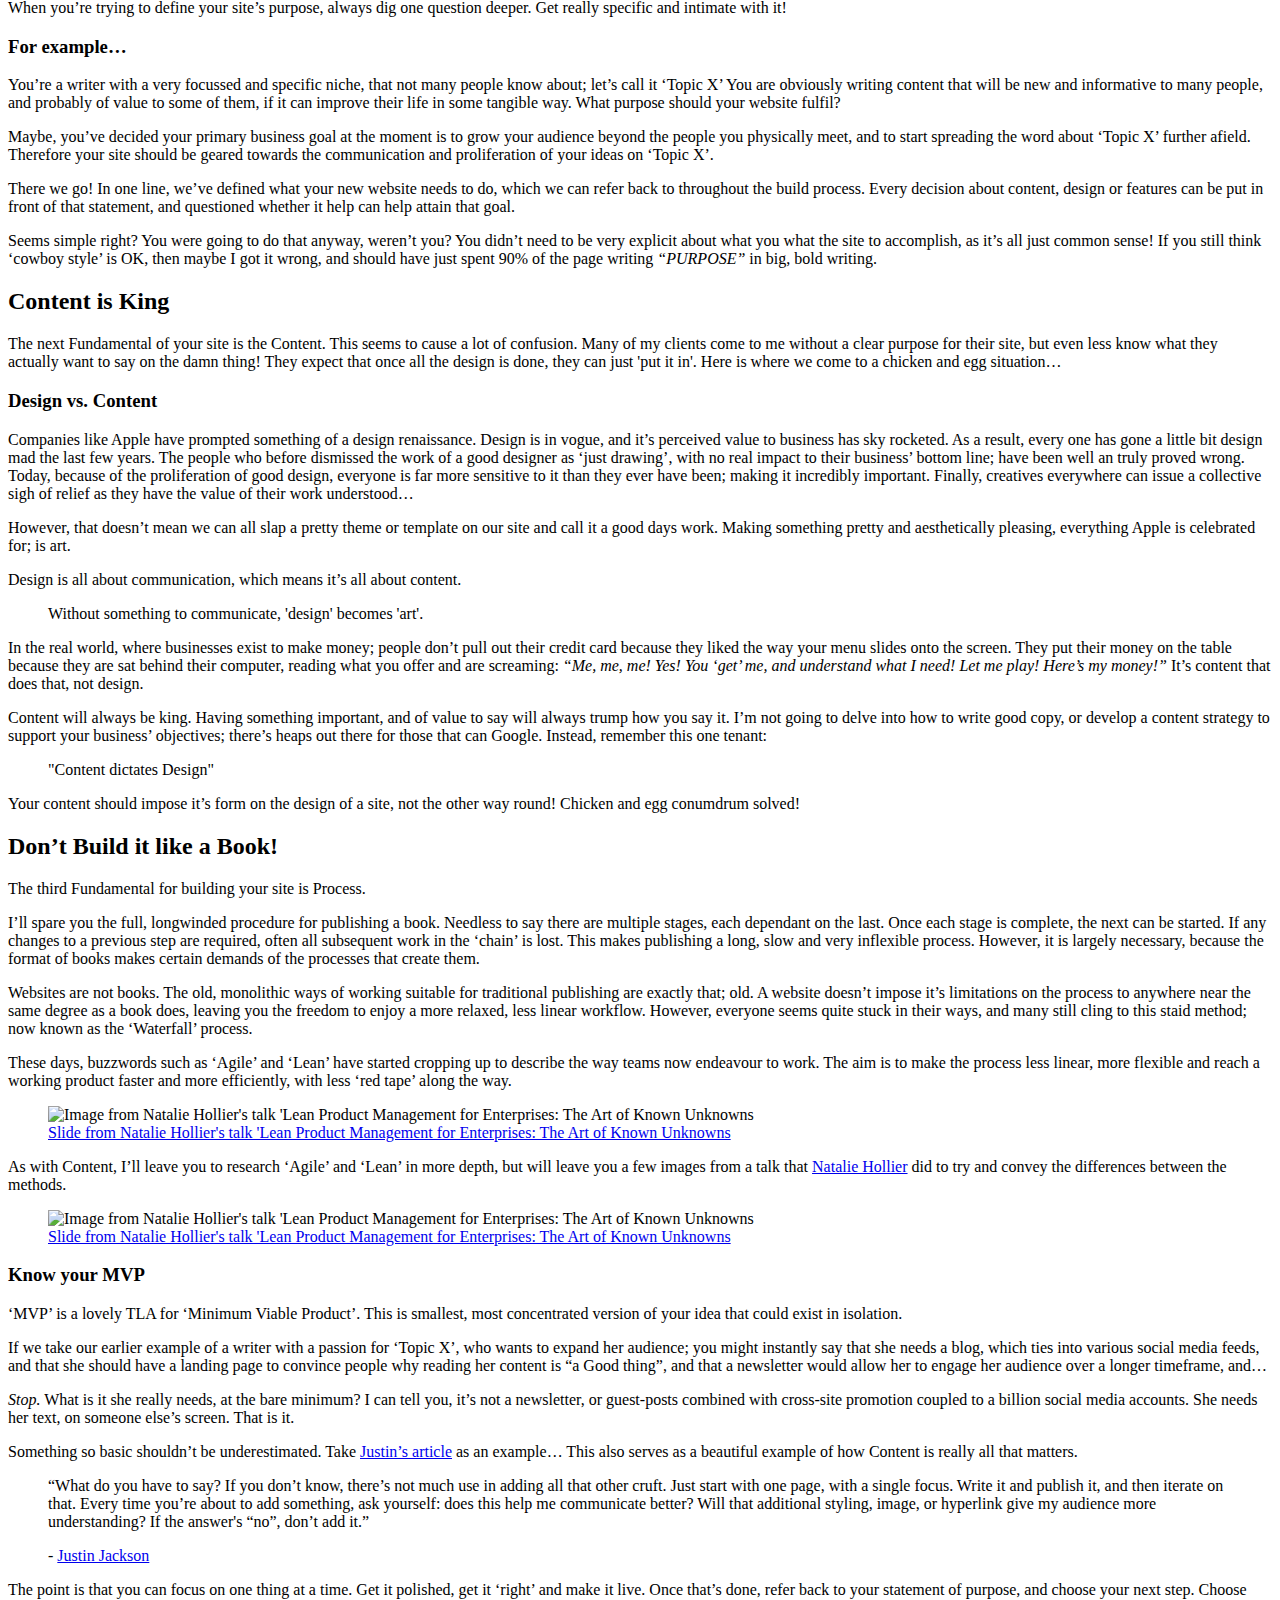
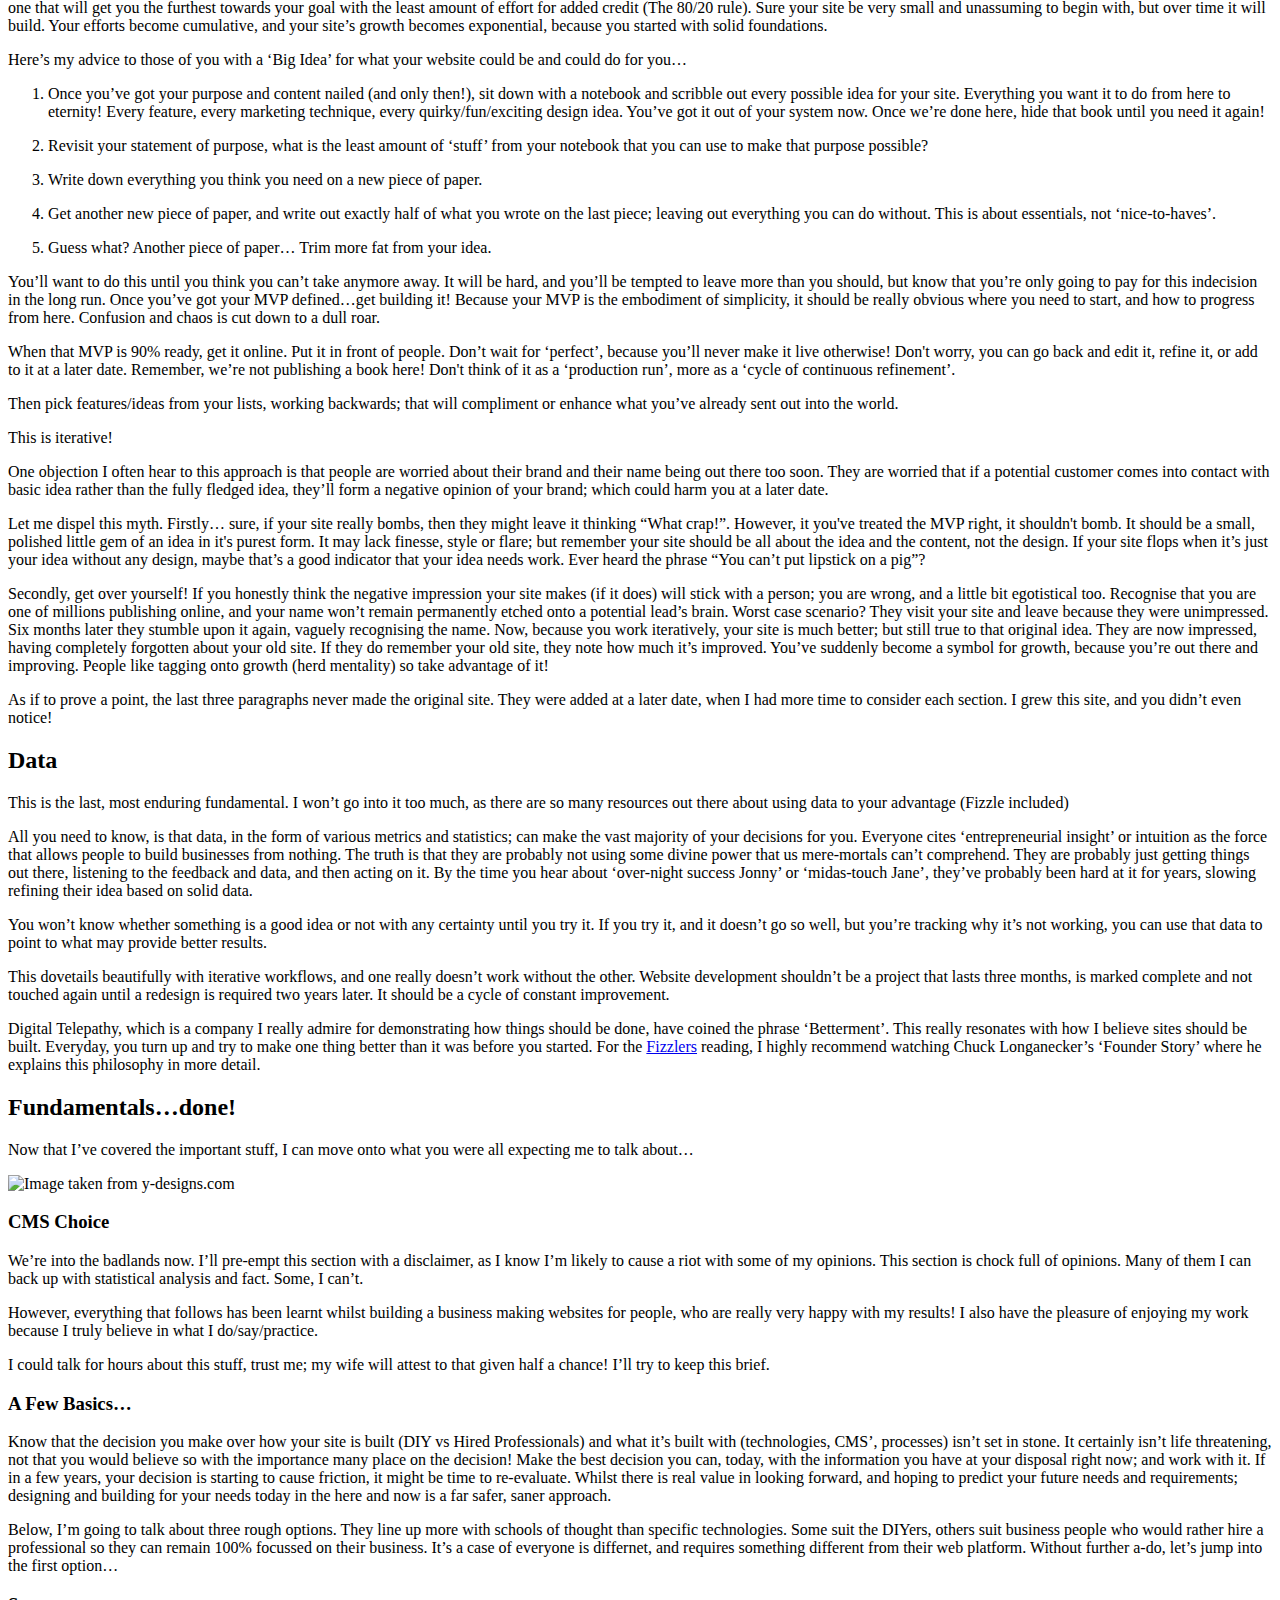
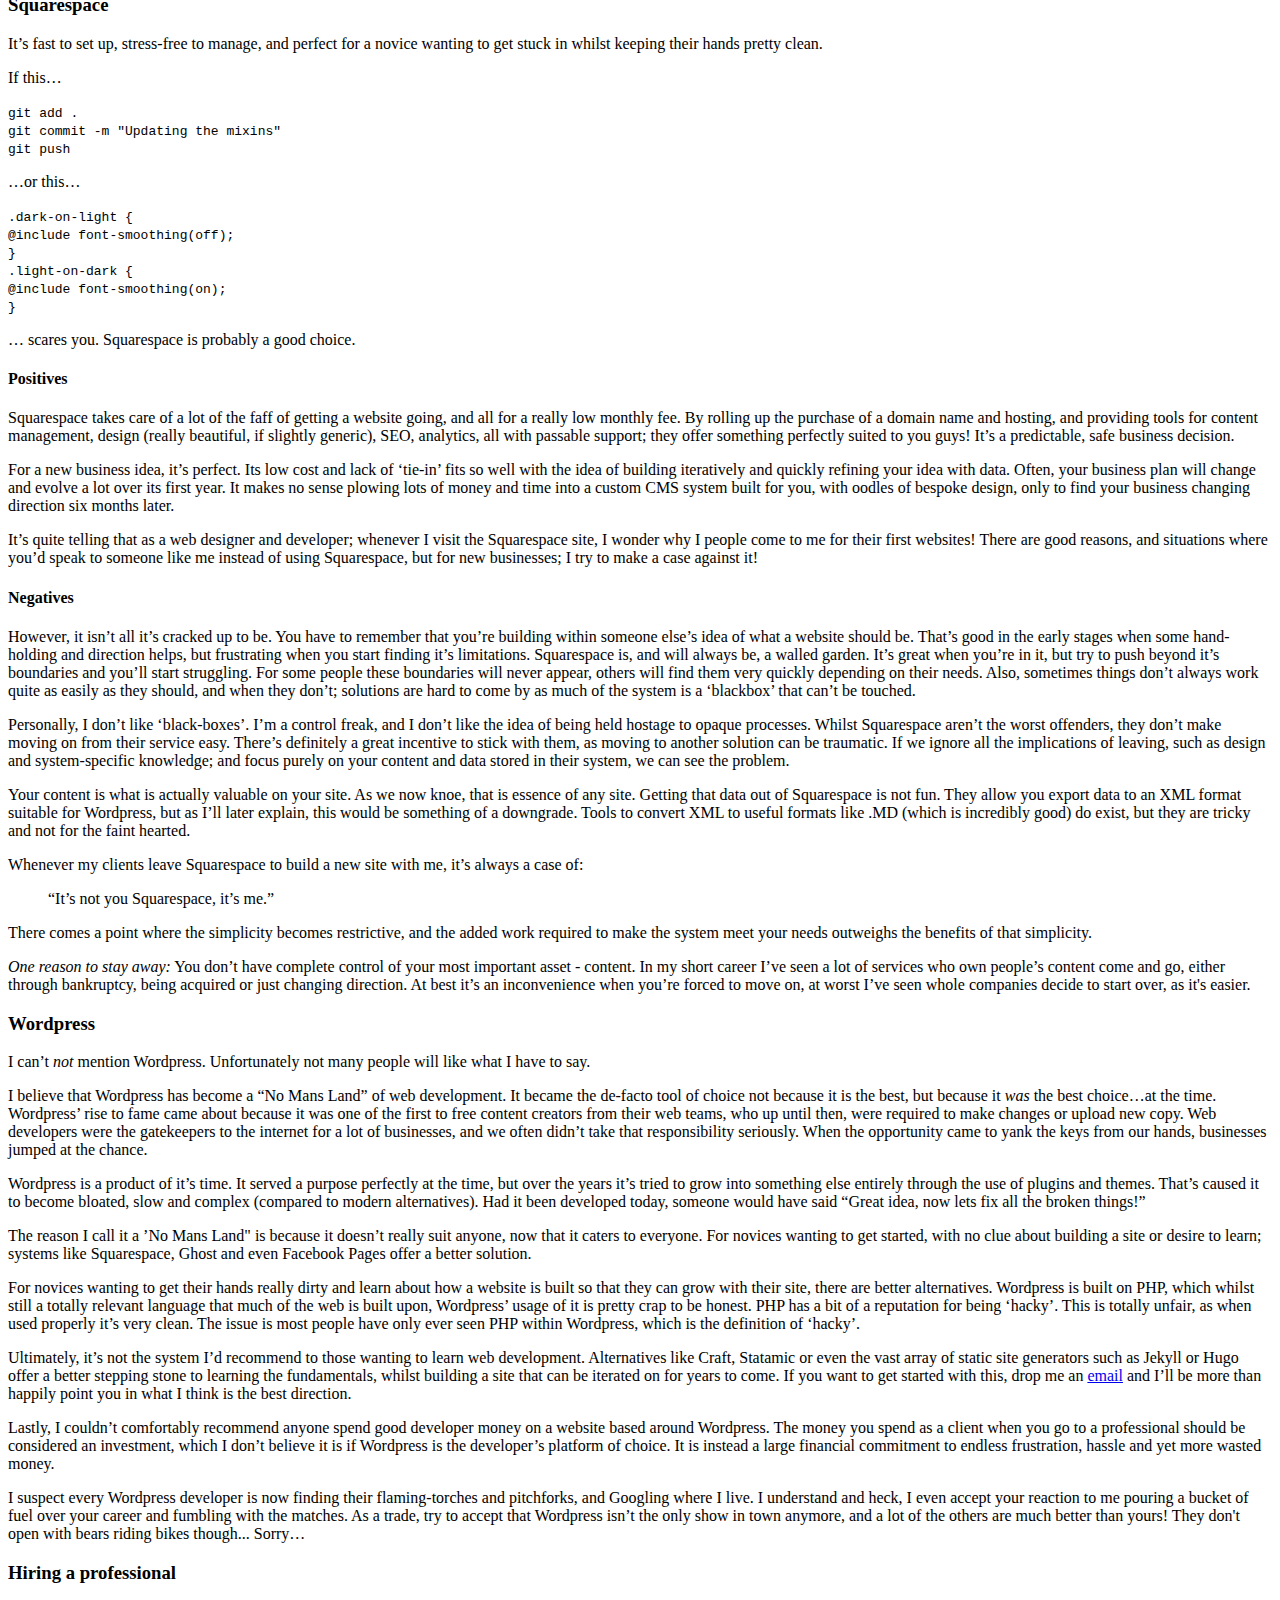
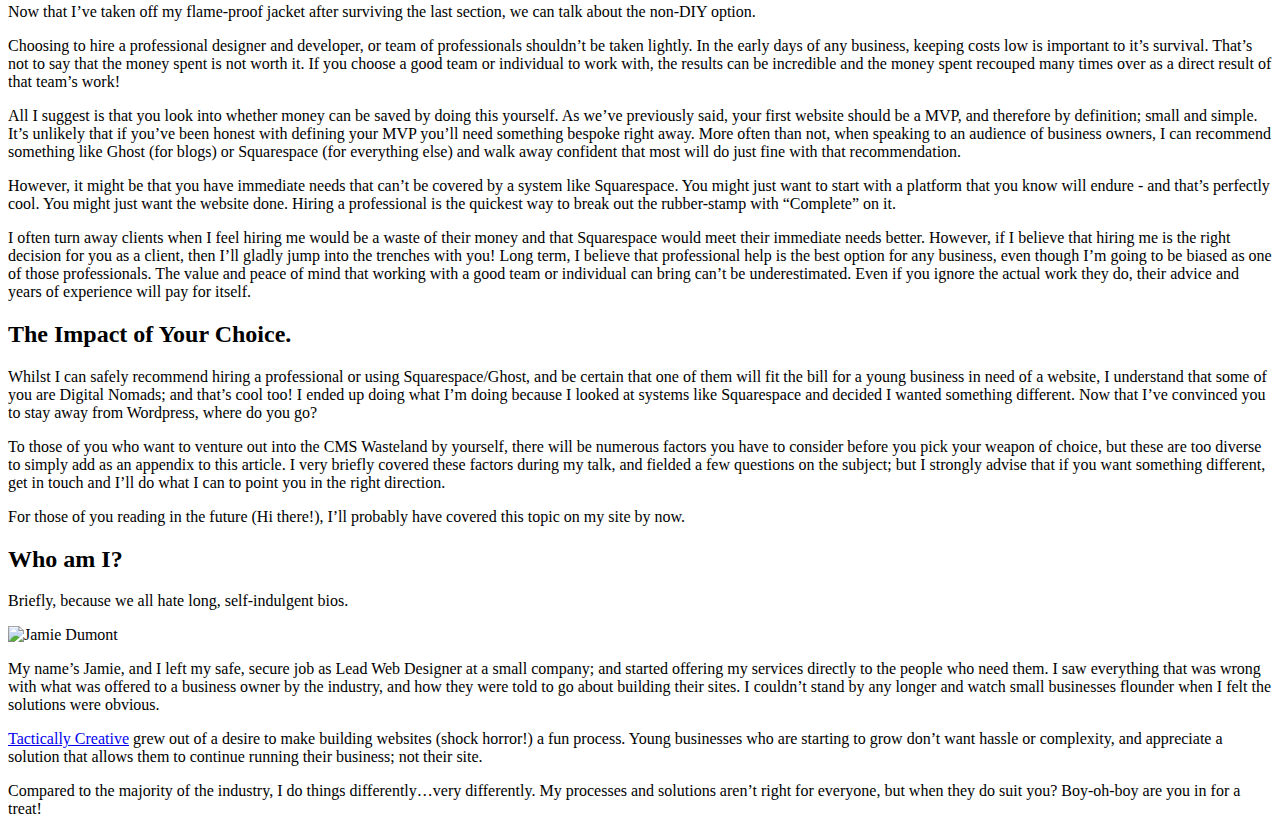
==== commit 79f279d6: "Update content, add images, add bio image" ====
--- a/public/index.html
+++ b/public/index.html
@@ -9,10 +9,10 @@
 	<meta name="viewport" content="width=device-width, initial-scale=1.0, user-scalable=yes">
 
 
-	<title>Websites for Entrepreneurs</title>
+	<title>Fizzle London</title>
 
 	<link href='http://fonts.googleapis.com/css?family=Roboto:300italic,300,500' rel='stylesheet' type='text/css'>
-	<link href='http://fonts.googleapis.com/css?family=Merriweather:400,700italic' rel='stylesheet' type='text/css'>
+	<link href='http://fonts.googleapis.com/css?family=Merriweather:400,700,700italic' rel='stylesheet' type='text/css'>
 	<link rel='stylesheet' type='text/css' href='//maxcdn.bootstrapcdn.com/font-awesome/4.3.0/css/font-awesome.min.css'>
 	<link rel='stylesheet' type='text/css' href='/css/main.css'>
 
@@ -40,7 +40,7 @@
 		<div class="content">
 
 			<article>
-				<p>Before we begin, I&#8217;d like to thank everyone that came to the event on the night. Rob, Heena and Chris did a fantastic job of organising it and I am thoroughly looking forward to attending the next one! The Fizzle community is brilliant, but I particularly love what our little London group is becoming! It was great chatting to you all after the talk and answering your questions. I hope what I&#8217;ve scribbled down here is of use to you all.</p>
+				<p>Before we begin, I&#8217;d like to thank everyone that came to the event on the night. Rob, Heena and Chris did a fantastic job of organising it and I am thoroughly looking forward to attending the next one! The <a target="_blank" href="http://fizzle.co/?aid=8451">Fizzle community</a> is brilliant, but I particularly love what our little London group is becoming! It was great chatting to you all after the talk and answering your questions. I hope what I&#8217;ve scribbled down here is of use to you all.</p>
 			</article>
 
 		</div>
@@ -54,13 +54,14 @@
 			<nav>
 				<h2>Index</h2>
 				<ul>
-					<li><a href="">Introduction</a></li>
-					<li><a href="">Your Site&#8217;s Purpose</a></li>
-					<li><a href="">Content is King</a></li>
-					<li><a href="">Don&#8217;t Build a Book</a></li>
-					<li><a href="">Data[full-stop]</a></li>
-					<li><a href="">CMS Wastelands</a></li>
-					<li><a href="">About Me</a></li>
+					<li><a href="#intro">Introduction</a></li>
+					<li><a href="#fundamentals">The Fundamentals</a></li>
+					<li><a href="#purpose">Your Site&#8217;s Purpose</a></li>
+					<li><a href="#content">Content is King</a></li>
+					<li><a href="#process">Don&#8217;t Build a Book</a></li>
+					<li><a href="#data">Data[full-stop]</a></li>
+					<li><a href="#cms">CMS Wastelands</a></li>
+					<li><a href="#me">About Me</a></li>
 				</ul>
 			</nav>
 
@@ -71,7 +72,7 @@
 		
 	</section>
 
-	<section class="container">
+	<section class="container" id="intro">
 
 		<div class="content">
 
@@ -87,7 +88,7 @@
 
 	</section>
 
-	<section class="container">
+	<section class="container" id="fundamentals">
 
 		<div class="content">
 
@@ -116,15 +117,21 @@
 			<p>The fundamental <em>&#8216;Fundamental&#8217;</em> is Purpose. By this, I mean that your site should exist for one, easy to explain reason. Before we examine how to determine the Purpose that underpins your entire project, let&#8217;s look at what happens if you skip over this essential. <span class="micro-text">My use of captial &#8216;P&#8217; for &#8216;Purpose&#8217; is very much intentional!</span></p>
 
 			<p>Without defining a Purpose you&#8217;ll end up lost, and start creating content that doesn&#8217;t serve your interests, or will get distracted by exciting features that provide little real value. You&#8217;ll be building your site &#8216;cowboy style&#8217;.</p>
-
-			<img src="http://frankchimero.com/writing/the-webs-grain/bicyclebear.jpg" alt="A bear riding a bike...who'd have thunk it!">
-
-			<p>Build &#8216;cowboy style&#8217; for long enough, and you&#8217;ll probably end up making what Frank calls a &#8220;bicycle bear website&#8221; in his brilliant article <a target="_blank" href="http://frankchimero.com/writing/the-webs-grain/"><em>&#8216;The Web&#8217;s Grain&#8217;</em></a>. He uses the term to describe websites that fight against what the web was designed for with the aim of creating something fancy and &#8216;different&#8217;. His line of thought goes something like this&#8230;</p>
+			
+			<figure>
+				<img src="http://frankchimero.com/writing/the-webs-grain/bicyclebear.jpg" alt="A bear riding a bike...who'd have thunk it!">
+				<figcaption>Image sourced from Frank Chimero's article "The Web's Grain"</figcaption>
+			</figure>
+			
+
+			<p>Build &#8216;cowboy style&#8217; for long enough, and you&#8217;ll probably end up making what Frank calls a &#8220;bicycle bear website&#8221; in his brilliant article <a target="_blank" href="http://frankchimero.com/writing/the-webs-grain/">&#8216;The Web&#8217;s Grain&#8217;</a>. He uses the term to describe websites that fight against what the web was designed for with the aim of creating something fancy and &#8216;different&#8217;. His line of thought goes something like this&#8230;</p>
 
 			<blockquote>
 				<p>&#8220;Listen bub,&#8221; I say, &#8220;it is very impressive that you can teach a bear to ride a bicycle, and it is fascinating and novel. But perhaps it’s cruel? Because that’s not what bears are supposed to do. And look, pal, that bear will never actually be good at riding a bicycle.&#8221;</p>
 
 				<p>This is how I feel about so many of the fancy websites I see. &#8220;It is fascinating that you can do that, but it’s really not what a website is supposed to do.&#8221;</p>
+
+				<footer>- <a target="_blank" href="http://frankchimero.com/writing/the-webs-grain/">Frank Chimero</a></footer>
 			</blockquote>
 
 
@@ -137,7 +144,7 @@
 			<p>Answering with &#8220;..to support my business!&#8221; isn&#8217;t going to cut it!</p>
 
 			<ul class="indented-emphasis">
-				<li>How will it improve your business?</li>
+				<li>What will this site change about your business?</li>
 				<li>What assets will it provide you with that you don&#8217;t already have?</li>
 			</ul>
 
@@ -157,7 +164,7 @@
 
 	</section>
 
-	<section class="container">
+	<section class="container" id="content">
 
 		<div class="content">
 
@@ -187,7 +194,7 @@
 
 	</section>
 
-	<section class="container">
+	<section class="container" id="process">
 
 		<div class="content">
 
@@ -199,11 +206,21 @@
 
 			<p>Websites are not books. The old, monolithic ways of working suitable for traditional publishing are exactly that; old. A website doesn&#8217;t impose it&#8217;s limitations on the process to anywhere near the same degree as a book does, leaving you the freedom to enjoy a more relaxed, less linear workflow. However, everyone seems quite stuck in their ways, and many still cling to this staid method; now known as the &#8216;Waterfall&#8217; process.</p>
 
-			<p>These days, buzzwords such as &#8216;Agile&#8217; have started cropping up to describe the way teams now endeavour to work. The aim is to make the process less linear, more flexible and reach a working product faster and more efficiently, with less &#8216;red tape&#8217; along the way.</p>
-
-			<p>As with Content, I&#8217;ll leave you to research &#8216;Agile&#8217; in more depth, and leave you with one basic rule:</p>
-
-			<blockquote>&#8220;Know your MVP&#8221;</blockquote>
+			<p>These days, buzzwords such as &#8216;Agile&#8217; and &#8216;Lean&#8217; have started cropping up to describe the way teams now endeavour to work. The aim is to make the process less linear, more flexible and reach a working product faster and more efficiently, with less &#8216;red tape&#8217; along the way.</p>
+
+			<figure>
+				<img src="http://irfanebrahim.com/wp-content/uploads/2014/12/comparison.jpg" alt="Image from Natalie Hollier's talk 'Lean Product Management for Enterprises: The Art of Known Unknowns">
+				<figcaption><a href="http://www.slideshare.net/NatalieHollier/lean-strategymeetup-small">Slide from Natalie Hollier's talk 'Lean Product Management for Enterprises: The Art of Known Unknowns</a></figcaption>
+			</figure>
+
+			<p>As with Content, I&#8217;ll leave you to research &#8216;Agile&#8217; and &#8216;Lean&#8217; in more depth, but will leave you a few images from a talk that <a href="http://www.nataliehollier.com">Natalie Hollier</a> did to try and convey the differences between the methods.</p>
+
+			<figure>
+				<img src="http://irfanebrahim.com/wp-content/uploads/2014/11/Lean-vs-Waterfall-Retina-e1415415919106.jpg" alt="Image from Natalie Hollier's talk 'Lean Product Management for Enterprises: The Art of Known Unknowns">
+				<figcaption><a href="http://www.slideshare.net/NatalieHollier/lean-strategymeetup-small">Slide from Natalie Hollier's talk 'Lean Product Management for Enterprises: The Art of Known Unknowns</a></figcaption>
+			</figure>
+
+			<h3>Know your MVP</h3>
 
 			<p>&#8216;MVP&#8217; is a lovely TLA for &#8216;Minimum Viable Product&#8217;. This is smallest, most concentrated version of your idea that could exist in isolation.</p>
 
@@ -213,7 +230,10 @@
 
 			<p>Something so basic shouldn&#8217;t be underestimated. Take <a target="_blank" href="http://justinjackson.ca/words.html">Justin&#8217;s article</a> as an example&#8230; This also serves as a beautiful example of how Content is really all that matters.</p>
 
-			<blockquote><p>&#8220;What do you have to say? If you don&#8217;t know, there&#8217;s not much use in adding all that other cruft. Just start with one page, with a single focus. Write it and publish it, and then iterate on that. Every time you&#8217;re about to add something, ask yourself: does this help me communicate better? Will that additional styling, image, or hyperlink give my audience more understanding? If the answer's &#8220;no&#8221;, don&#8217;t add it.&#8221;</p></blockquote>
+			<blockquote>
+				<p>&#8220;What do you have to say? If you don&#8217;t know, there&#8217;s not much use in adding all that other cruft. Just start with one page, with a single focus. Write it and publish it, and then iterate on that. Every time you&#8217;re about to add something, ask yourself: does this help me communicate better? Will that additional styling, image, or hyperlink give my audience more understanding? If the answer's &#8220;no&#8221;, don&#8217;t add it.&#8221;</p>
+				<footer>- <a target="_blank" href="http://justinjackson.ca/words.html">Justin Jackson</a></footer>
+			</blockquote>
 
 			<p>The point is that you can focus on one thing at a time. Get it polished, get it &#8216;right&#8217; and make it live. Once that&#8217;s done, refer back to your statement of purpose, and choose your next step. Choose one that will get you the furthest towards your goal with the least amount of effort for added credit (The 80/20 rule). Sure your site be very small and unassuming to begin with, but over time it will build. Your efforts become cumulative, and your site&#8217;s growth becomes exponential, because you started with solid foundations.</p>
 
@@ -237,17 +257,17 @@
 
 			<p>One objection I often hear to this approach is that people are worried about their brand and their name being out there too soon. They are worried that if a potential customer comes into contact with basic idea rather than the fully fledged idea, they&#8217;ll form a negative opinion of your brand; which could harm you at a later date.</p>
 
-			<p>Let me dispel this myth. Firstly&#8230; sure, if your site really bombs, then they might leave it thinking &#8220;What crap!&#8221;. However, it you've treated the MVP right, it shouldn't bomb. It should be a small, polished little gem of an idea in it's purest form. It may lack finesse, style or flare; but remember your site should be all about the idea and the content, not the design. If your site flops when it&#8217;s just your idea without any design, maybe that&#8217;s a good indicator that your idea needs work. Ever heard the phrase &#8220;You can&#8217;t put lipstick on a pig&#8221;</p>
+			<p>Let me dispel this myth. Firstly&#8230; sure, if your site really bombs, then they might leave it thinking &#8220;What crap!&#8221;. However, it you've treated the MVP right, it shouldn't bomb. It should be a small, polished little gem of an idea in it's purest form. It may lack finesse, style or flare; but remember your site should be all about the idea and the content, not the design. If your site flops when it&#8217;s just your idea without any design, maybe that&#8217;s a good indicator that your idea needs work. Ever heard the phrase &#8220;You can&#8217;t put lipstick on a pig&#8221;?</p>
 
 			<p>Secondly, get over yourself! If you honestly think the negative impression your site makes (if it does) will stick with a person; you are wrong, and a little bit egotistical too. Recognise that you are one of millions publishing online, and your name won&#8217;t remain permanently etched onto a potential lead&#8217;s brain. Worst case scenario? They visit your site and leave because they were unimpressed. Six months later they stumble upon it again, vaguely recognising the name. Now, because you work iteratively, your site is much better; but still true to that original idea. They are now impressed, having completely forgotten about your old site. If they do remember your old site, they note how much it&#8217;s improved. You&#8217;ve suddenly become a symbol for growth, because you&#8217;re out there and improving. People like tagging onto growth (herd mentality) so take advantage of it!</p>
 
-			<p class="micro-text">As if to prove a point, the last three paragraphs never made the original site. They were added at a later date, when I had more time to consider each section. I grew this site, and you didn&#8217;t even notice!</p>
-
-		</div>
-
-	</section>
-
-	<section class="container">
+			<p>As if to prove a point, the last three paragraphs never made the original site. They were added at a later date, when I had more time to consider each section. I grew this site, and you didn&#8217;t even notice!</p>
+
+		</div>
+
+	</section>
+
+	<section class="container" id="data">
 
 		<div class="content">
 
@@ -261,19 +281,21 @@
 
 			<p>This dovetails beautifully with iterative workflows, and one really doesn&#8217;t work without the other. Website development shouldn&#8217;t be a project that lasts three months, is marked complete and not touched again until a redesign is required two years later. It should be a cycle of constant improvement.</p>
 
-			<p>Digital Telepathy, who I really admire as a leader of how things should be done, have coined the phrase &#8216;Betterment&#8217;. This really resonates with how I believe sites should be built. Everyday, you turn up and try to make one thing better than  it was before you started. For the Fizzlers reading, I highly recommend watching Chuck Longanecker&#8217;s &#8216;Founder Story&#8217; where he explains this philosophy in more detail.</p>
-
-		</div>
-
-	</section>
-
-	<section class="container">
+			<p>Digital Telepathy, which is a company I really admire for demonstrating how things should be done, have coined the phrase &#8216;Betterment&#8217;. This really resonates with how I believe sites should be built. Everyday, you turn up and try to make one thing better than  it was before you started. For the <a target="_blank" href="http://fizzle.co/?aid=8451">Fizzlers</a> reading, I highly recommend watching Chuck Longanecker&#8217;s &#8216;Founder Story&#8217; where he explains this philosophy in more detail.</p>
+
+		</div>
+
+	</section>
+
+	<section class="container" id="cms">
 
 		<div class="content">
 
 			<h2>Fundamentals&#8230;done!</h2>
 
 			<p>Now that I&#8217;ve covered the important stuff, I can move onto what you were all expecting me to talk about&#8230;</p>
+
+			<img class="icon" src="http://y-designs.com/images/stories/blog/2013/February/26/cms-battle.jpg" alt="Image taken from y-designs.com">
 
 			<h3>CMS Choice</h3>
 
@@ -384,7 +406,7 @@
 	</div>
 </section>
 
-<section class="container">
+<section class="container" id="me">
 
 	<div class="content">
 
@@ -392,9 +414,11 @@
 
 		<p>Briefly, because we all hate long, self-indulgent bios. </p>
 
+		<img src="/images/bio.png" alt="Jamie Dumont" class="bio">
+
 		<p>My name&#8217;s Jamie, and I left my safe, secure job as Lead Web Designer at a small company; and started offering my services directly to the people who need them. I saw everything that was wrong with what was offered to a business owner by the industry, and how they were told to go about building their sites. I couldn&#8217;t stand by any longer and watch small businesses flounder when I felt the solutions were obvious.</p>
 
-		<p>Tactically Creative grew out of a desire to make building websites (shock horror!) a fun process. Young businesses who are starting to grow don&#8217;t want hassle or complexity, and appreciate a solution that allows them to continue running their business; not their site.</p>
+		<p><a href="http://www.tactically-creative.co.uk">Tactically Creative</a> grew out of a desire to make building websites (shock horror!) a fun process. Young businesses who are starting to grow don&#8217;t want hassle or complexity, and appreciate a solution that allows them to continue running their business; not their site.</p>
 
 		<p>Compared to the majority of the industry, I do things differently&#8230;very differently. My processes and solutions aren&#8217;t right for everyone, but when they do suit you? Boy-oh-boy are you in for a treat!</p>
 
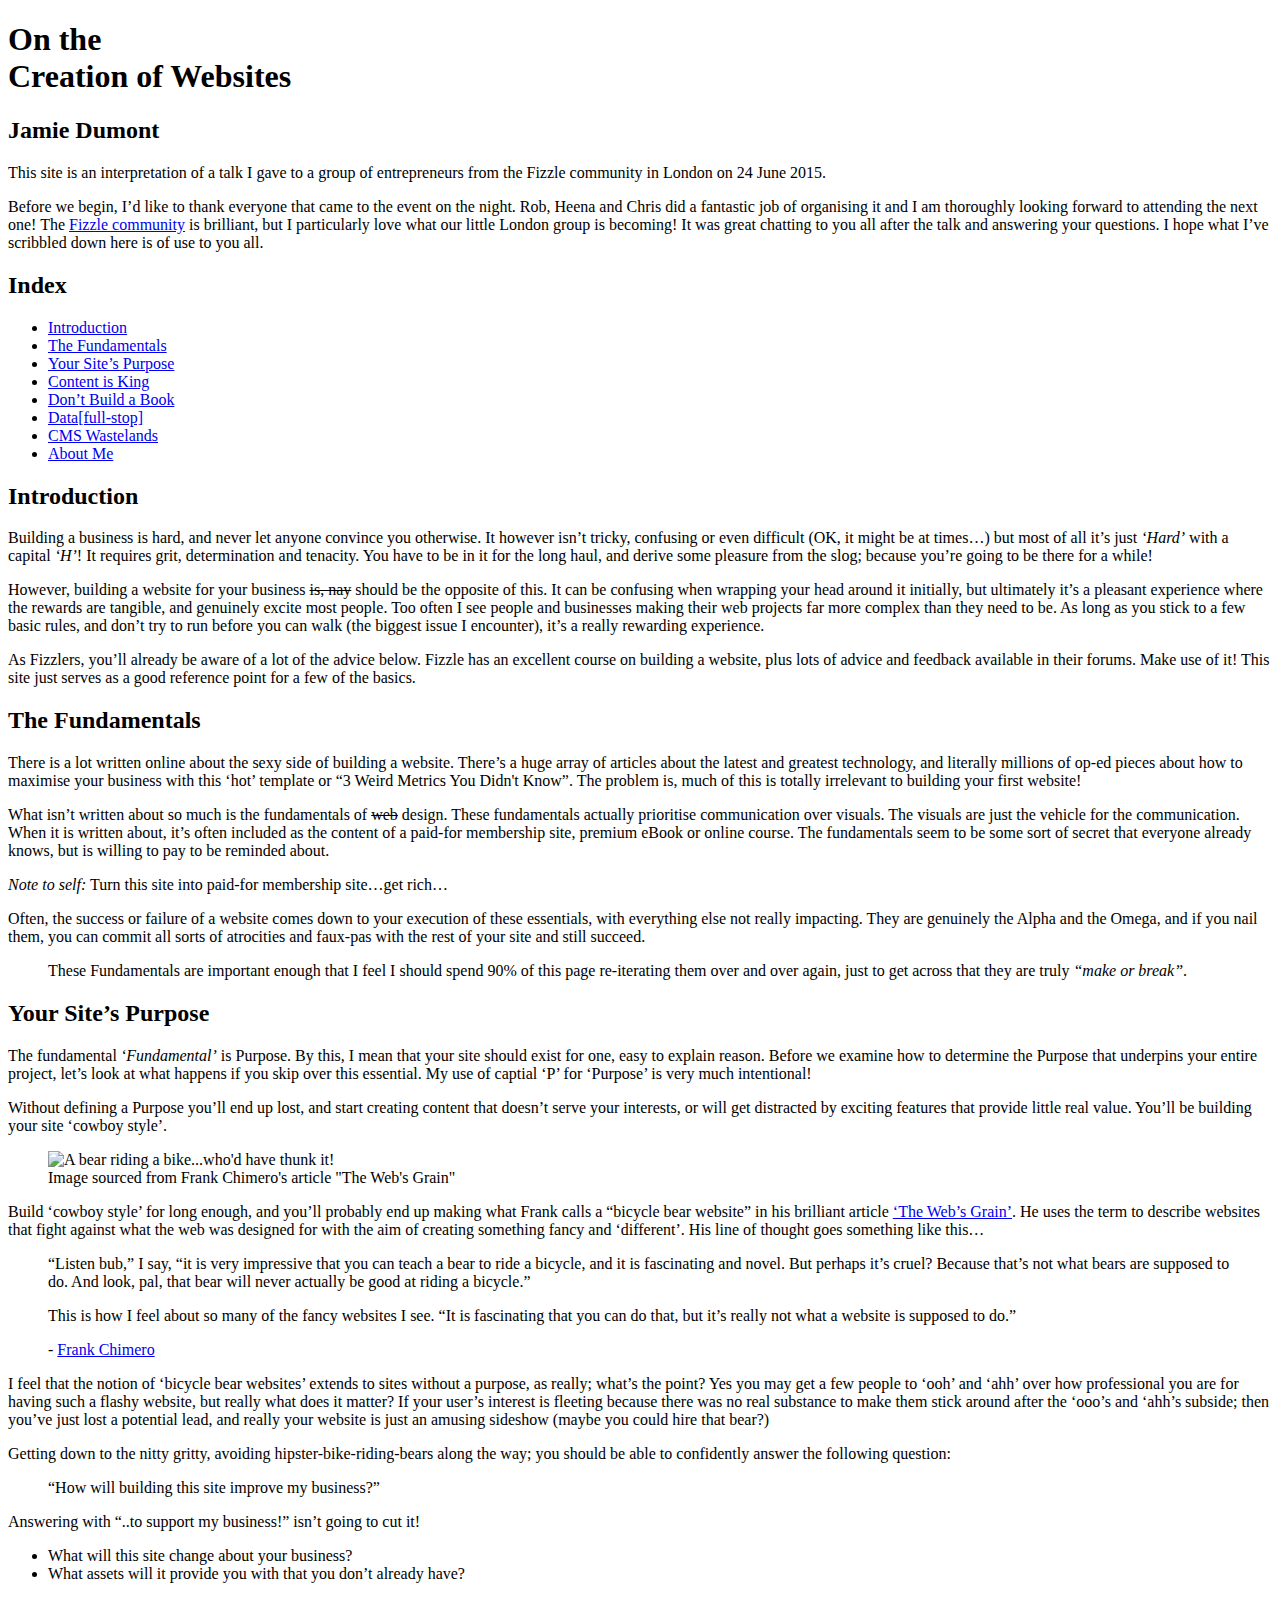
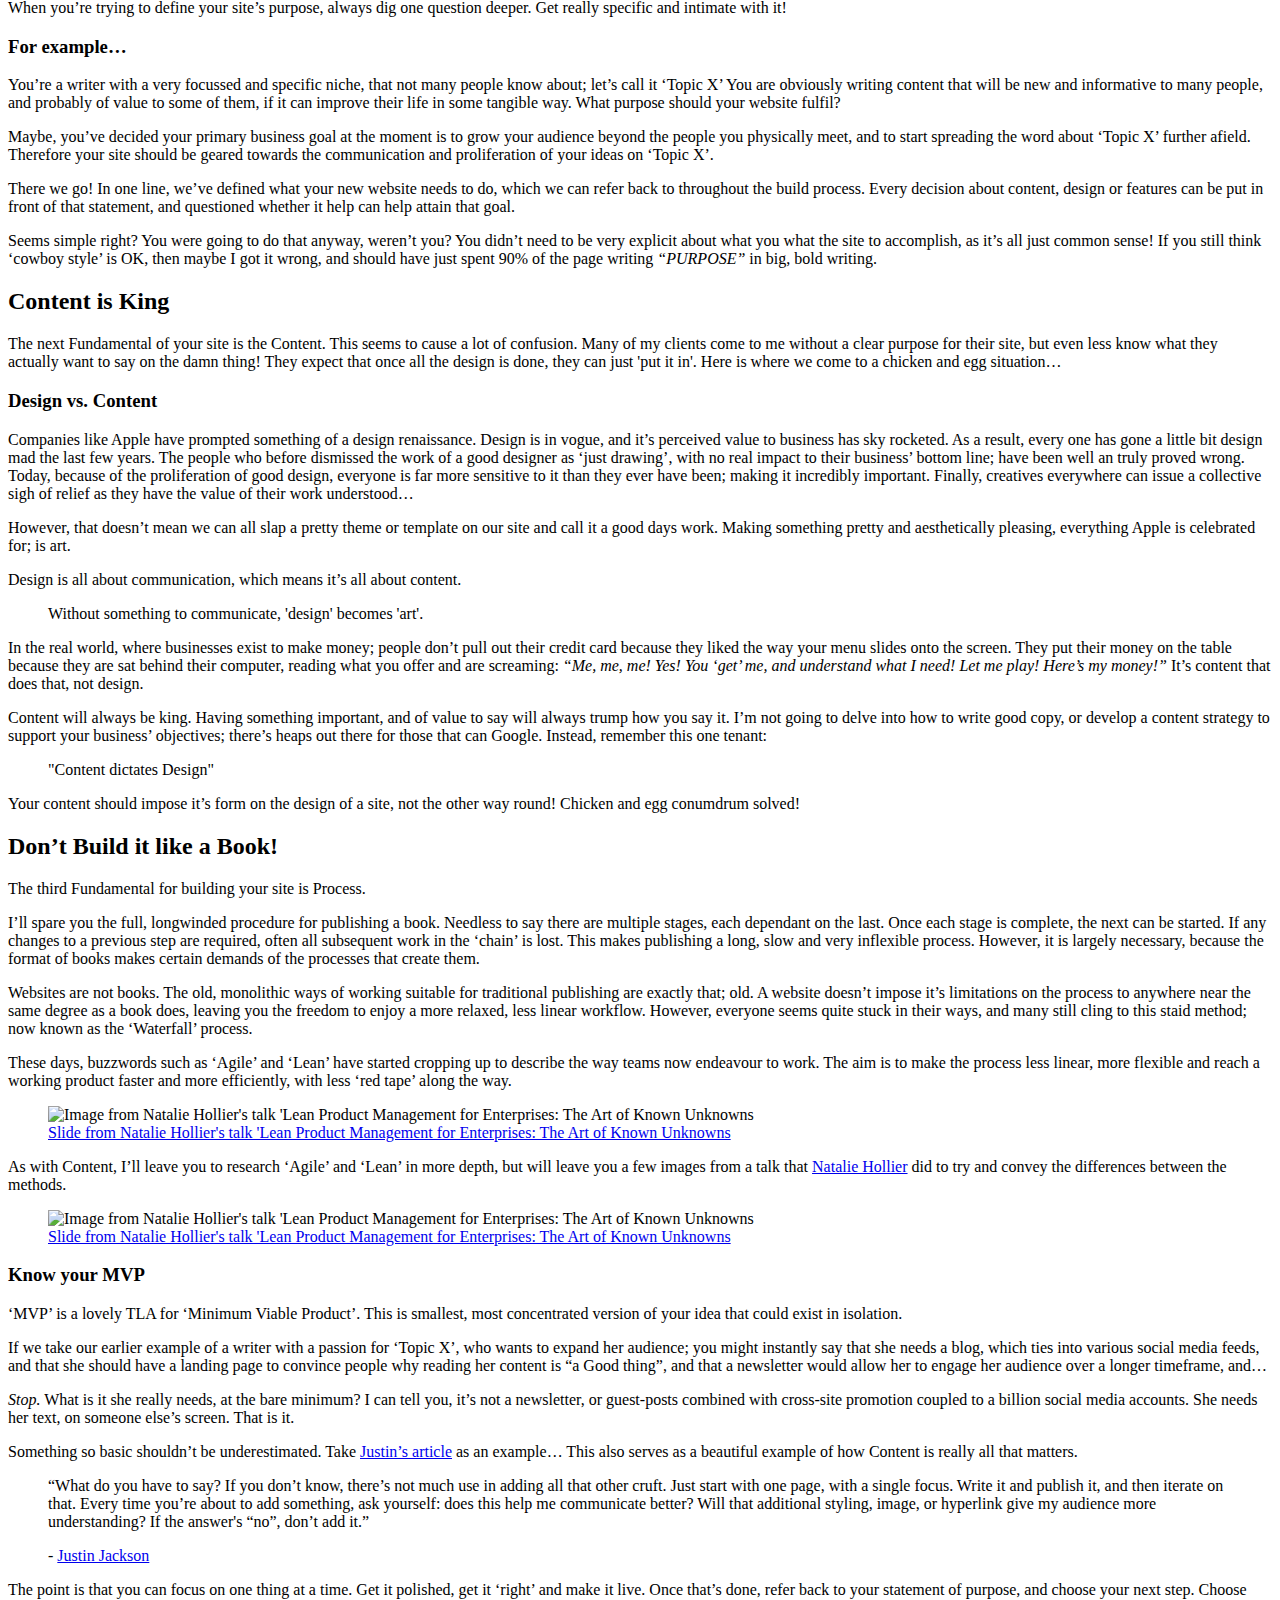
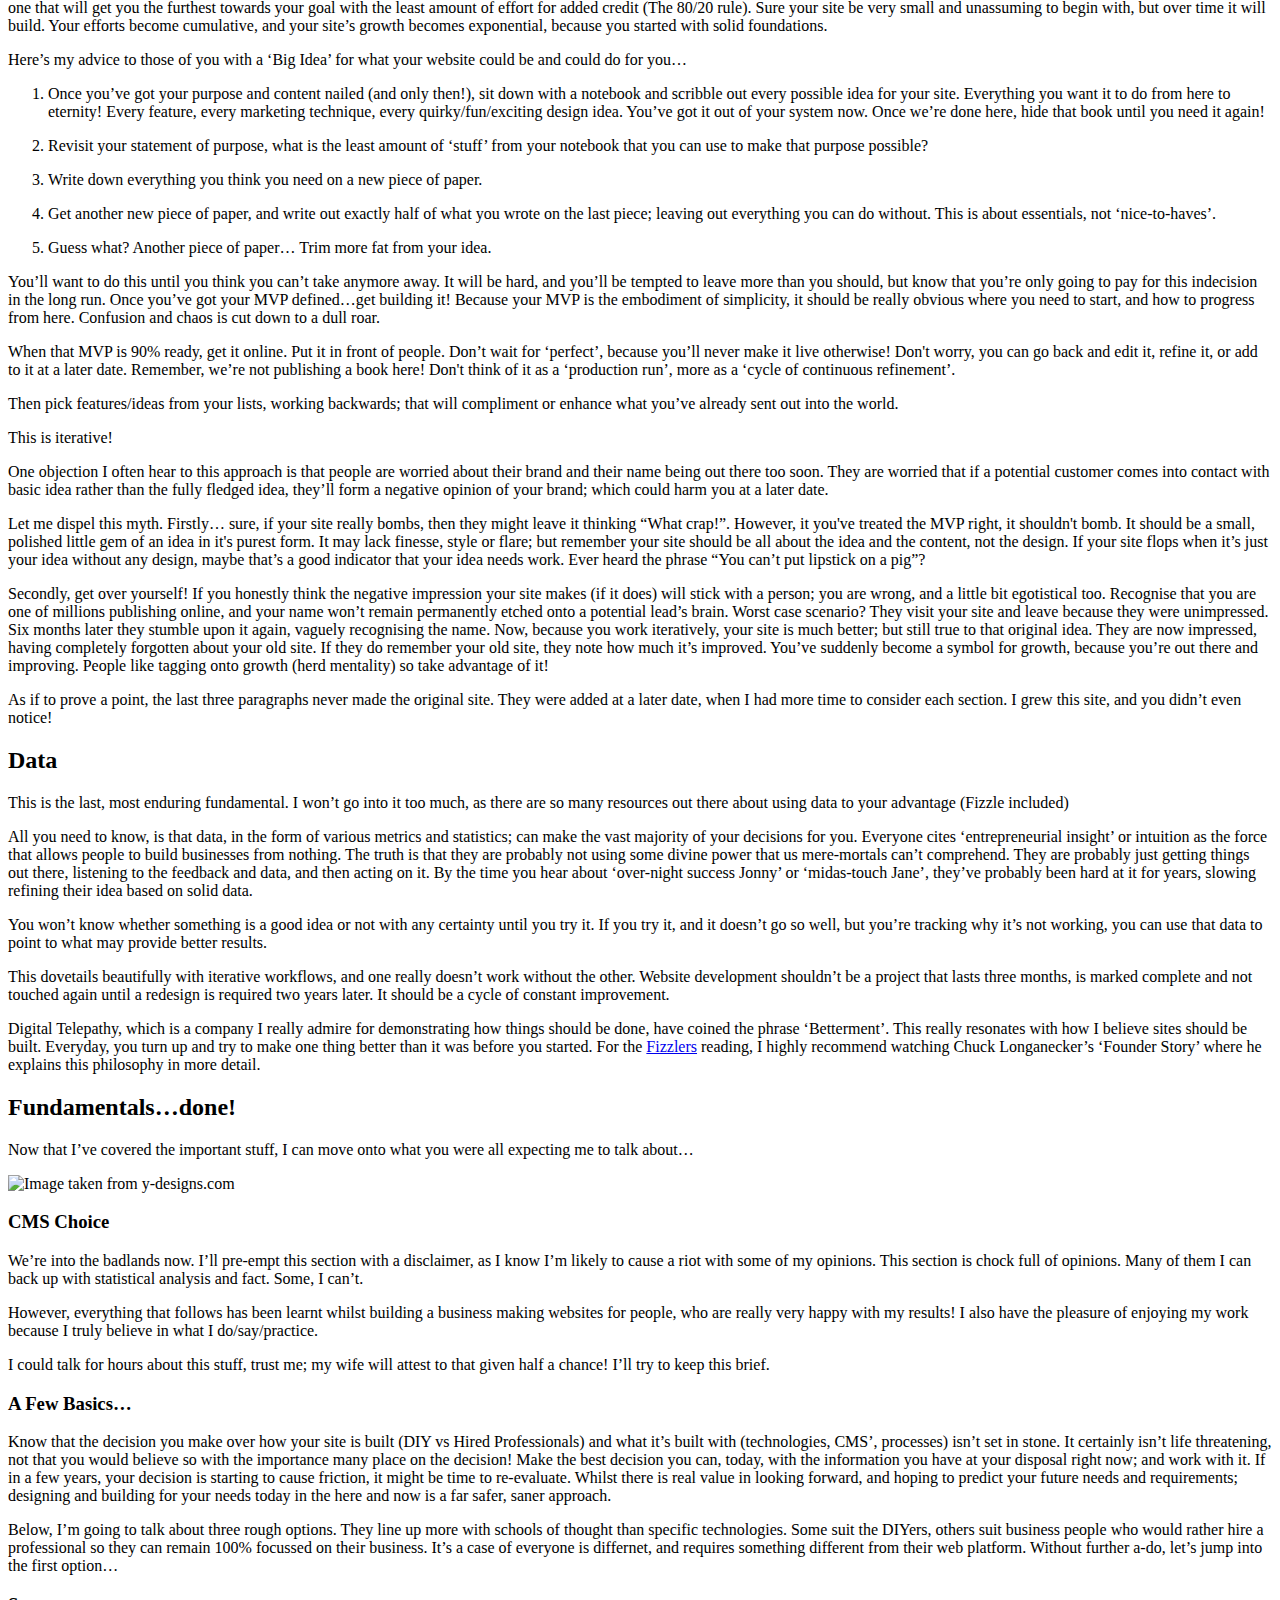
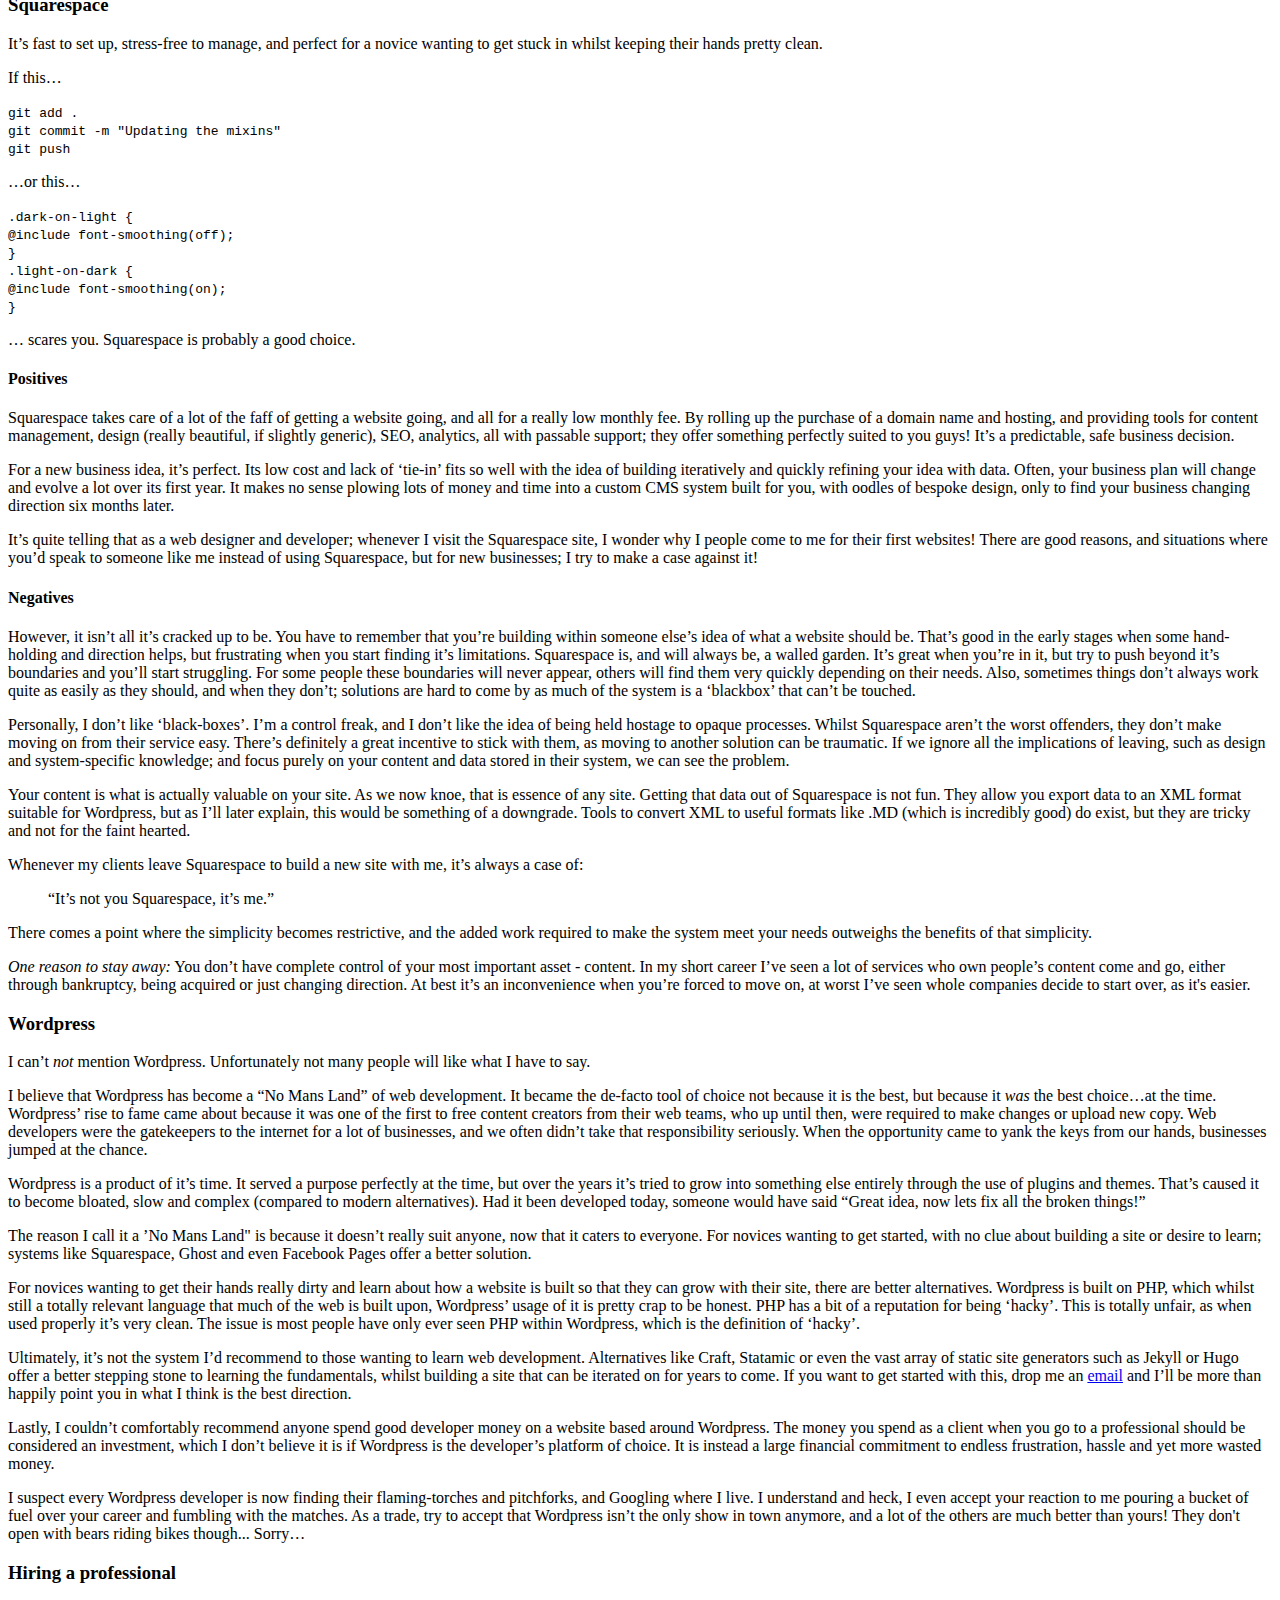
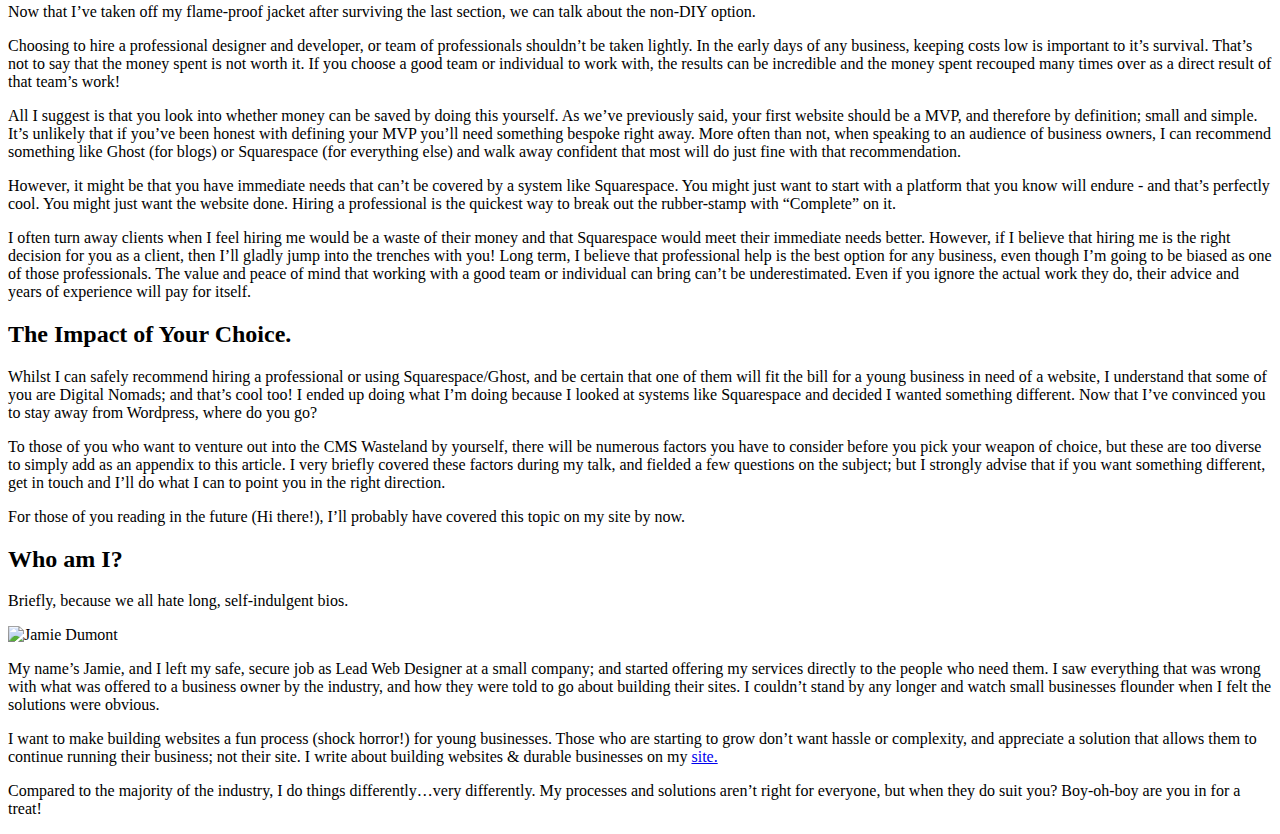
==== commit 3eafd02d: "Modify footer to update site" ====
--- a/public/index.html
+++ b/public/index.html
@@ -8,12 +8,34 @@
 
 	<meta name="viewport" content="width=device-width, initial-scale=1.0, user-scalable=yes">
 
-
-	<title>Fizzle London</title>
-
-	<link href='http://fonts.googleapis.com/css?family=Roboto:300italic,300,500' rel='stylesheet' type='text/css'>
-	<link href='http://fonts.googleapis.com/css?family=Merriweather:400,700,700italic' rel='stylesheet' type='text/css'>
-	<link rel='stylesheet' type='text/css' href='//maxcdn.bootstrapcdn.com/font-awesome/4.3.0/css/font-awesome.min.css'>
+	<meta name="ahrefs-site-verification" content="1a625fac5a6bd591bfcc4075b9205ae5e518ae939cc3d669b49110c182e7b520">
+
+	<title>Building your first business site. - Tactically Creative</title>
+	<meta name="description" content="Building websites for small business. Static site specialist, Jamie Dumont from Tactically Creative tells you how.">
+
+	
+	<meta property="og:title" content="Building your first business site. - Tactically Creative" />
+	<meta property="og:site_name" content="Building your first business site. - Tactically Creative"/>
+	<meta property="og:description" content="Building websites for small business. Static site specialist, Jamie Dumont from Tactically Creative tells you how." />
+	<meta property="og:type" content="website" />
+	<meta property="og:url" content="http://localhost:1313/" />
+	<meta property="og:image" content="http://localhost:1313/images/bicyclebear.jpg" />
+
+	
+	<meta property="fb:admins" content="jamiedumont0" />
+
+	
+	
+	<meta name="twitter:card" content="summary_large_image"/>
+	<meta name="twitter:image:src" content="http://localhost:1313/images/bicyclebear.jpg"/>
+
+	<meta name="twitter:title" content="Building your first business site. - Tactically Creative"/>
+	<meta name="twitter:description" content="Building websites for small business. Static site specialist, Jamie Dumont from Tactically Creative tells you how."/>
+	<meta name="twitter:site" content="@tac_Creative"/>
+	<meta name="twitter:domain" content="Tactically Creative"/>
+	<meta name="twitter:creator" content="@tac_Creative"/>
+
+	<link rel='stylesheet' type='text/css'href='http://fonts.googleapis.com/css?family=Roboto:300italic,300,500|Merriweather:400,700italic,700' >
 	<link rel='stylesheet' type='text/css' href='/css/main.css'>
 
 </head>
@@ -418,16 +440,10 @@
 
 		<p>My name&#8217;s Jamie, and I left my safe, secure job as Lead Web Designer at a small company; and started offering my services directly to the people who need them. I saw everything that was wrong with what was offered to a business owner by the industry, and how they were told to go about building their sites. I couldn&#8217;t stand by any longer and watch small businesses flounder when I felt the solutions were obvious.</p>
 
-		<p><a href="http://www.tactically-creative.co.uk">Tactically Creative</a> grew out of a desire to make building websites (shock horror!) a fun process. Young businesses who are starting to grow don&#8217;t want hassle or complexity, and appreciate a solution that allows them to continue running their business; not their site.</p>
+		<p> I want to make building websites a fun process (shock horror!) for young businesses. Those who are starting to grow don&#8217;t want hassle or complexity, and appreciate a solution that allows them to continue running their business; not their site. I write about building websites &amp; durable businesses on my <a href="https://www.jamiedumont.co.uk">site.</a></p>
 
 		<p>Compared to the majority of the industry, I do things differently&#8230;very differently. My processes and solutions aren&#8217;t right for everyone, but when they do suit you? Boy-oh-boy are you in for a treat!</p>
 
 	</div>
 </section>
-
-<script data-no-instant>document.write('<script src="http://'
-        + (location.host || 'localhost').split(':')[0]
-		+ ':1313/livereload.js?mindelay=10"></'
-        + 'script>')</script></body>
-
-</html>+</body>